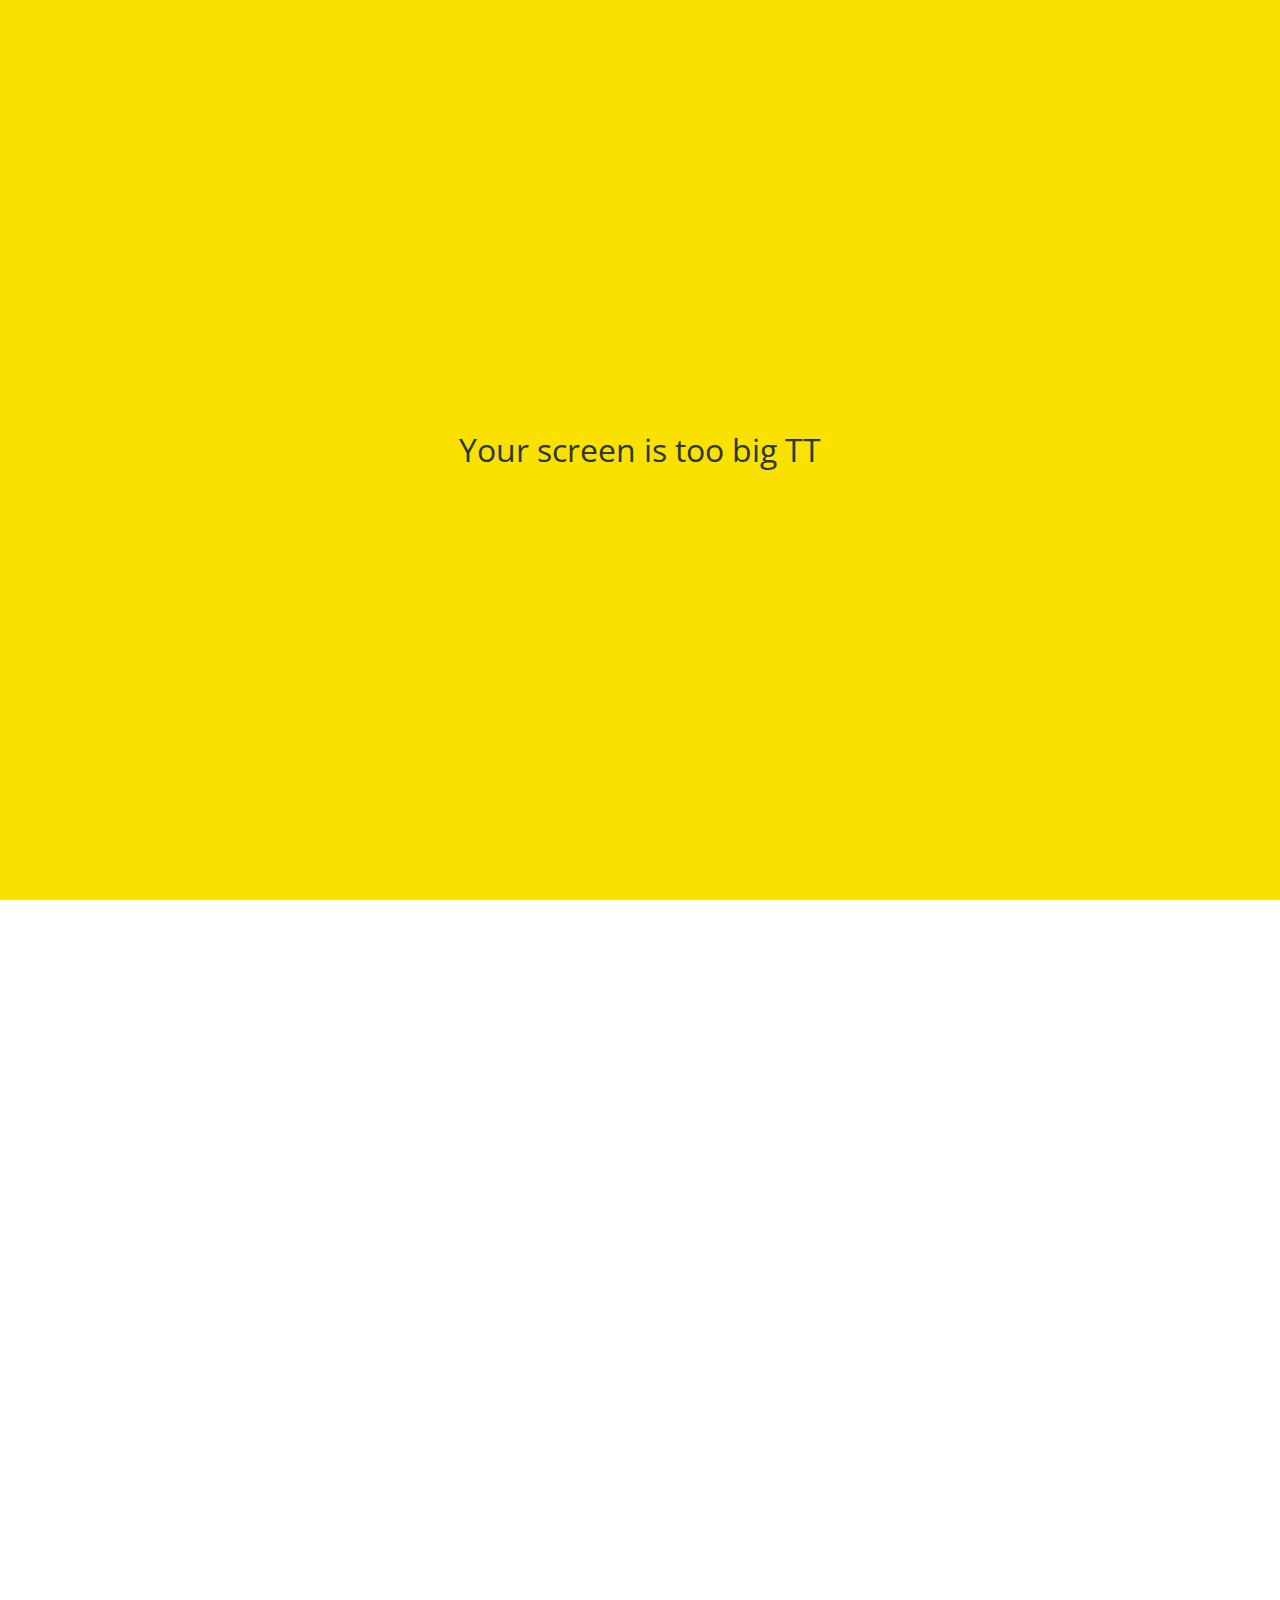
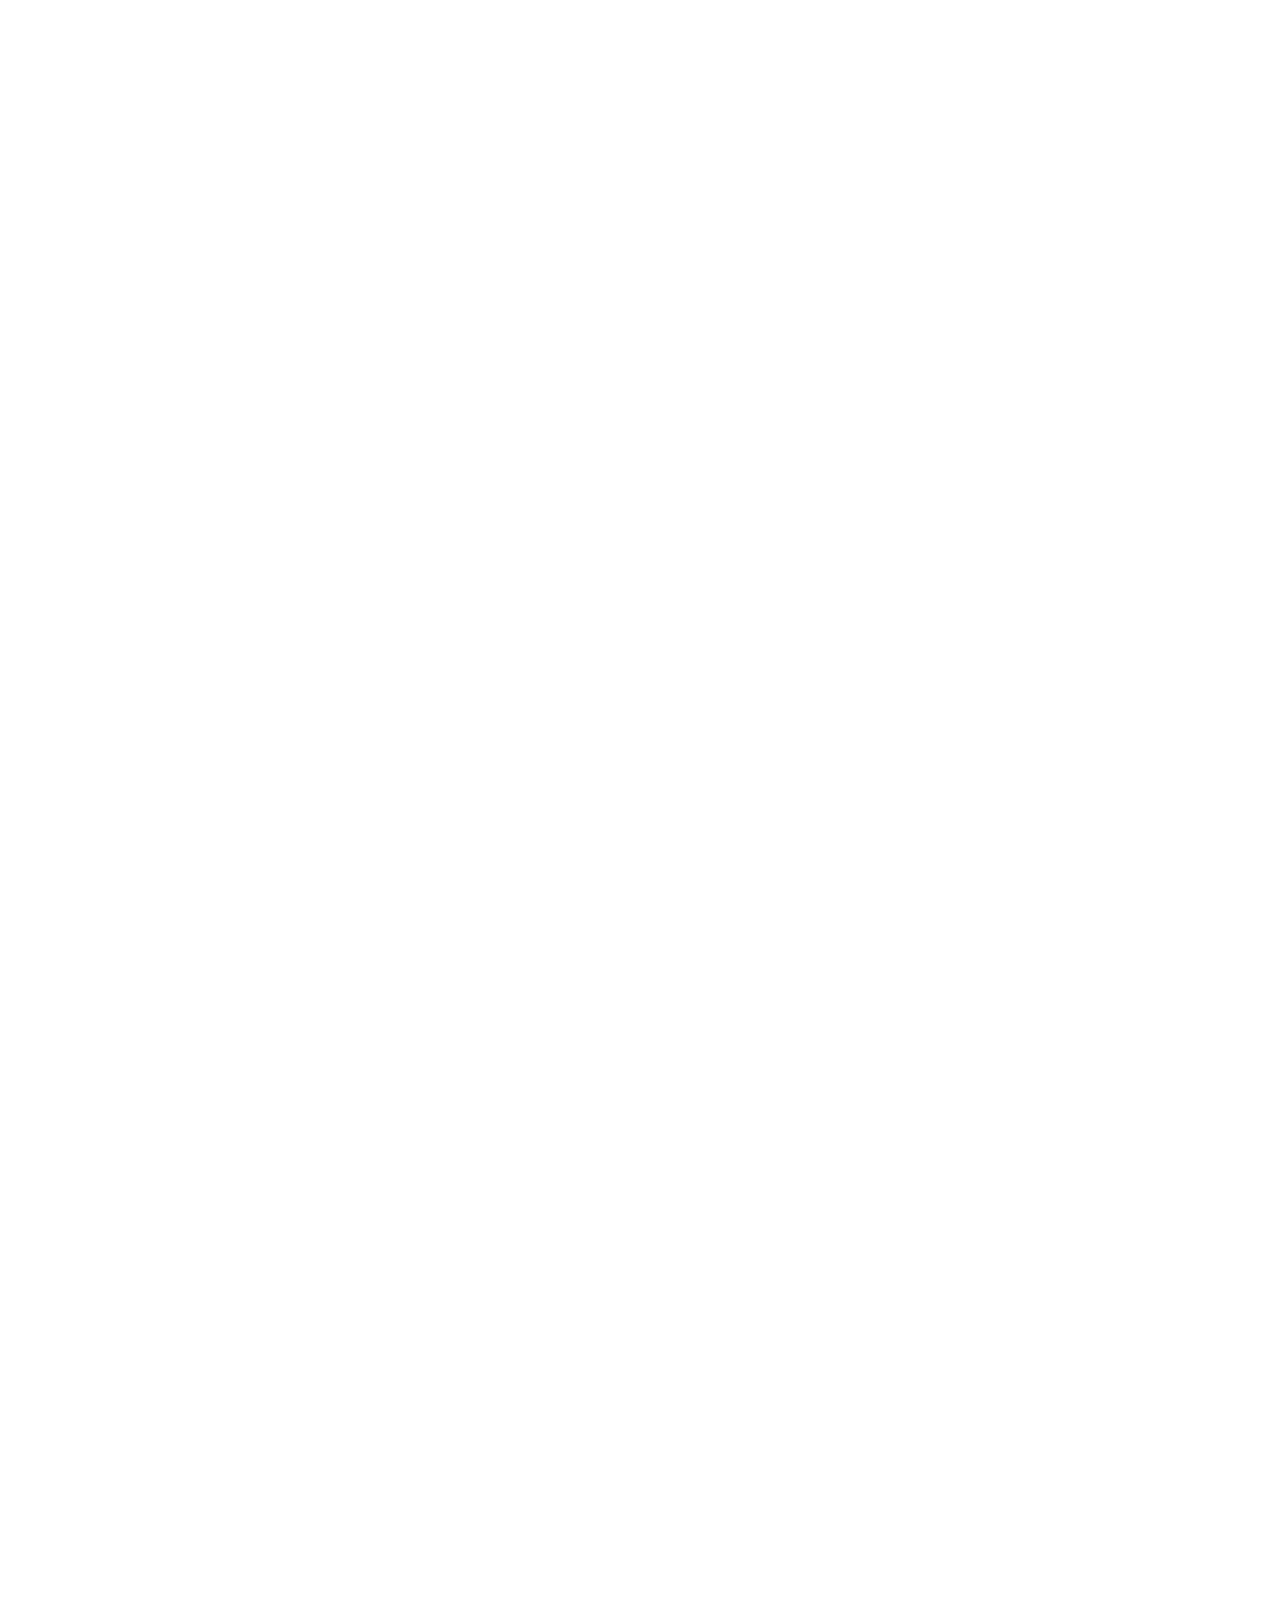
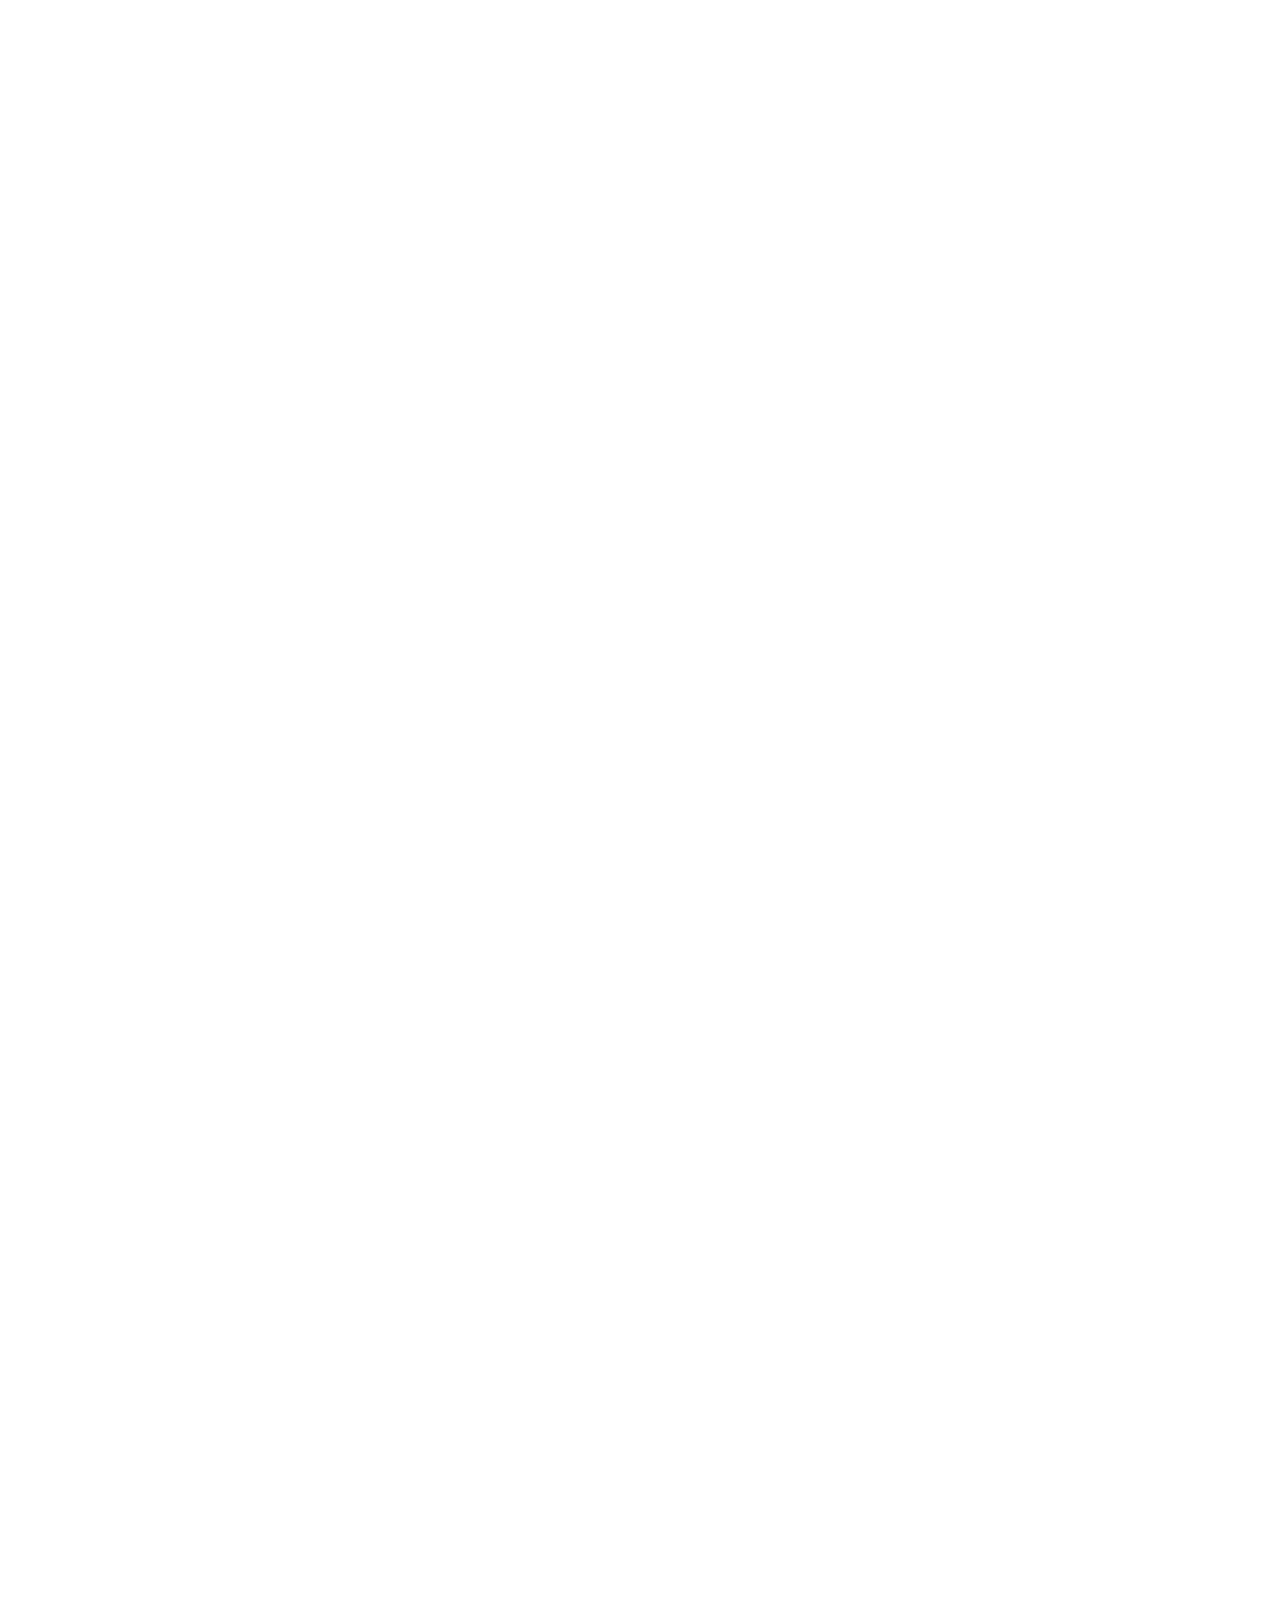
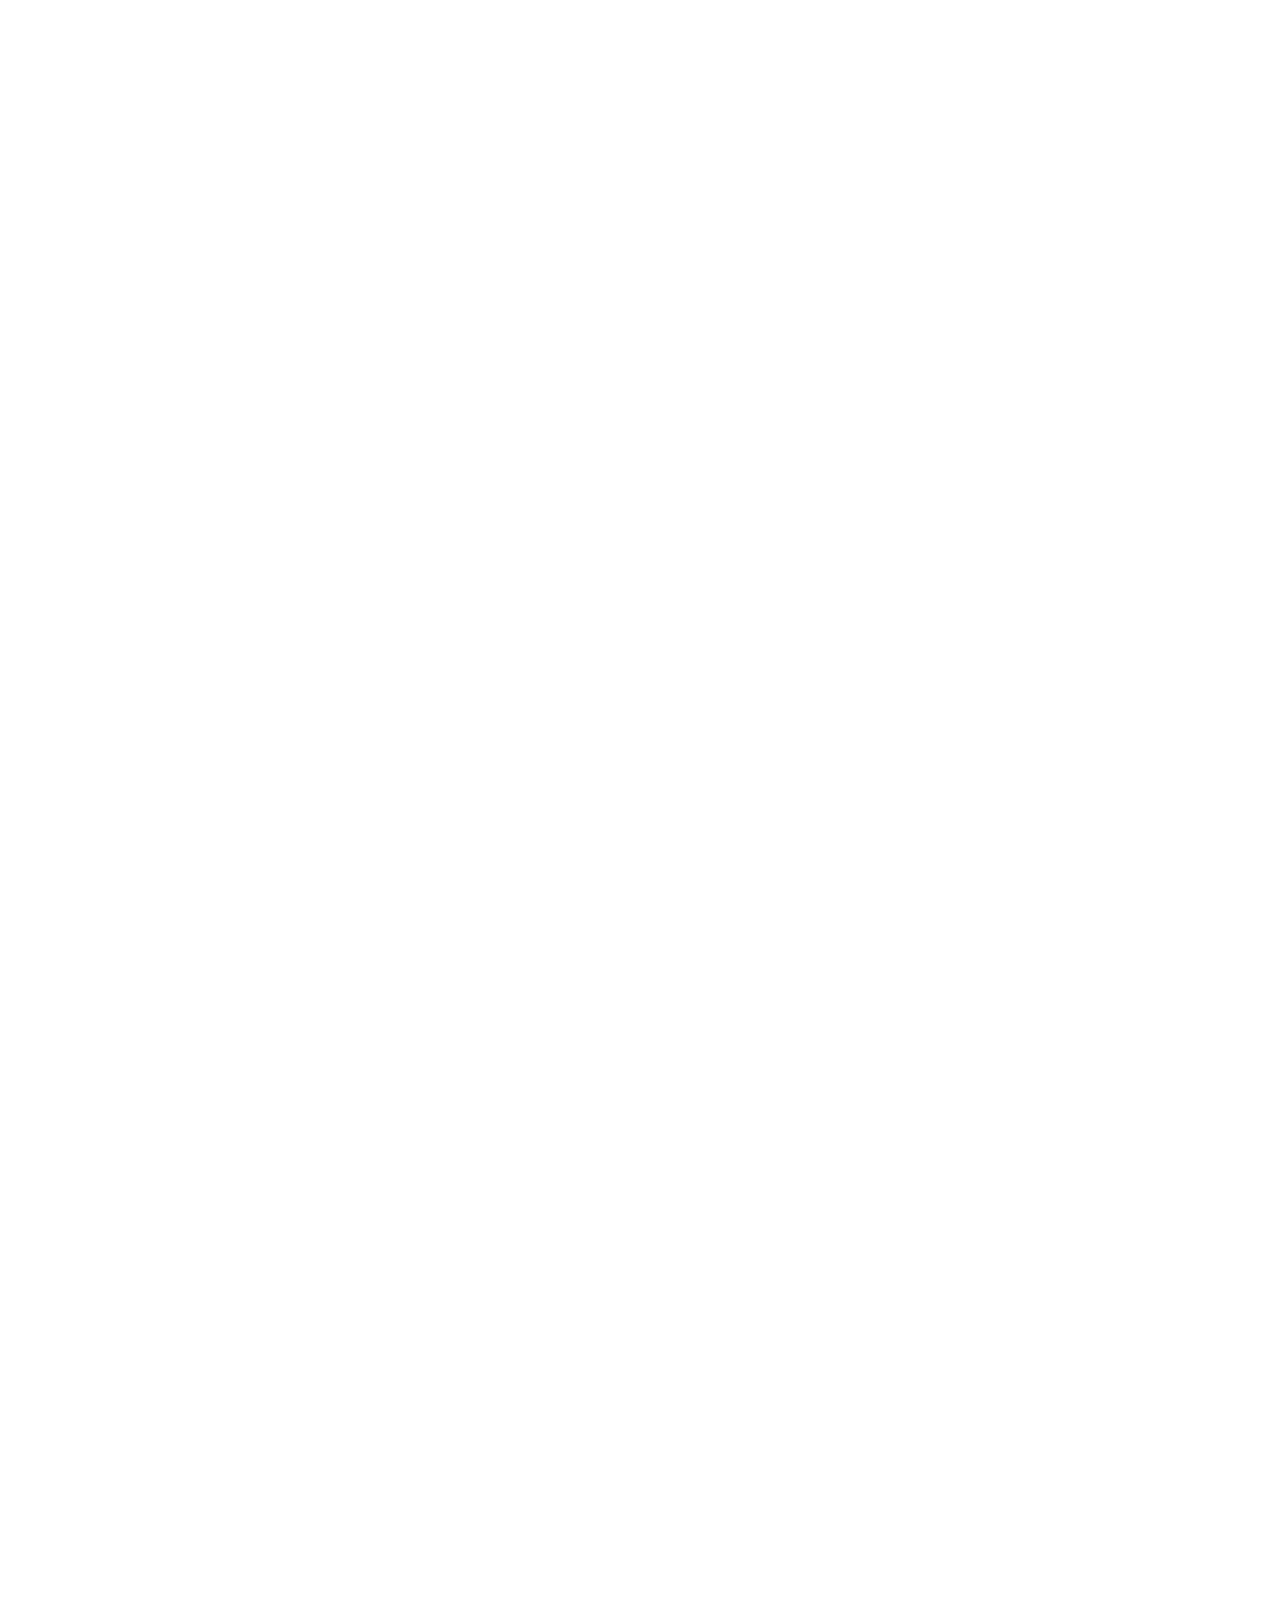
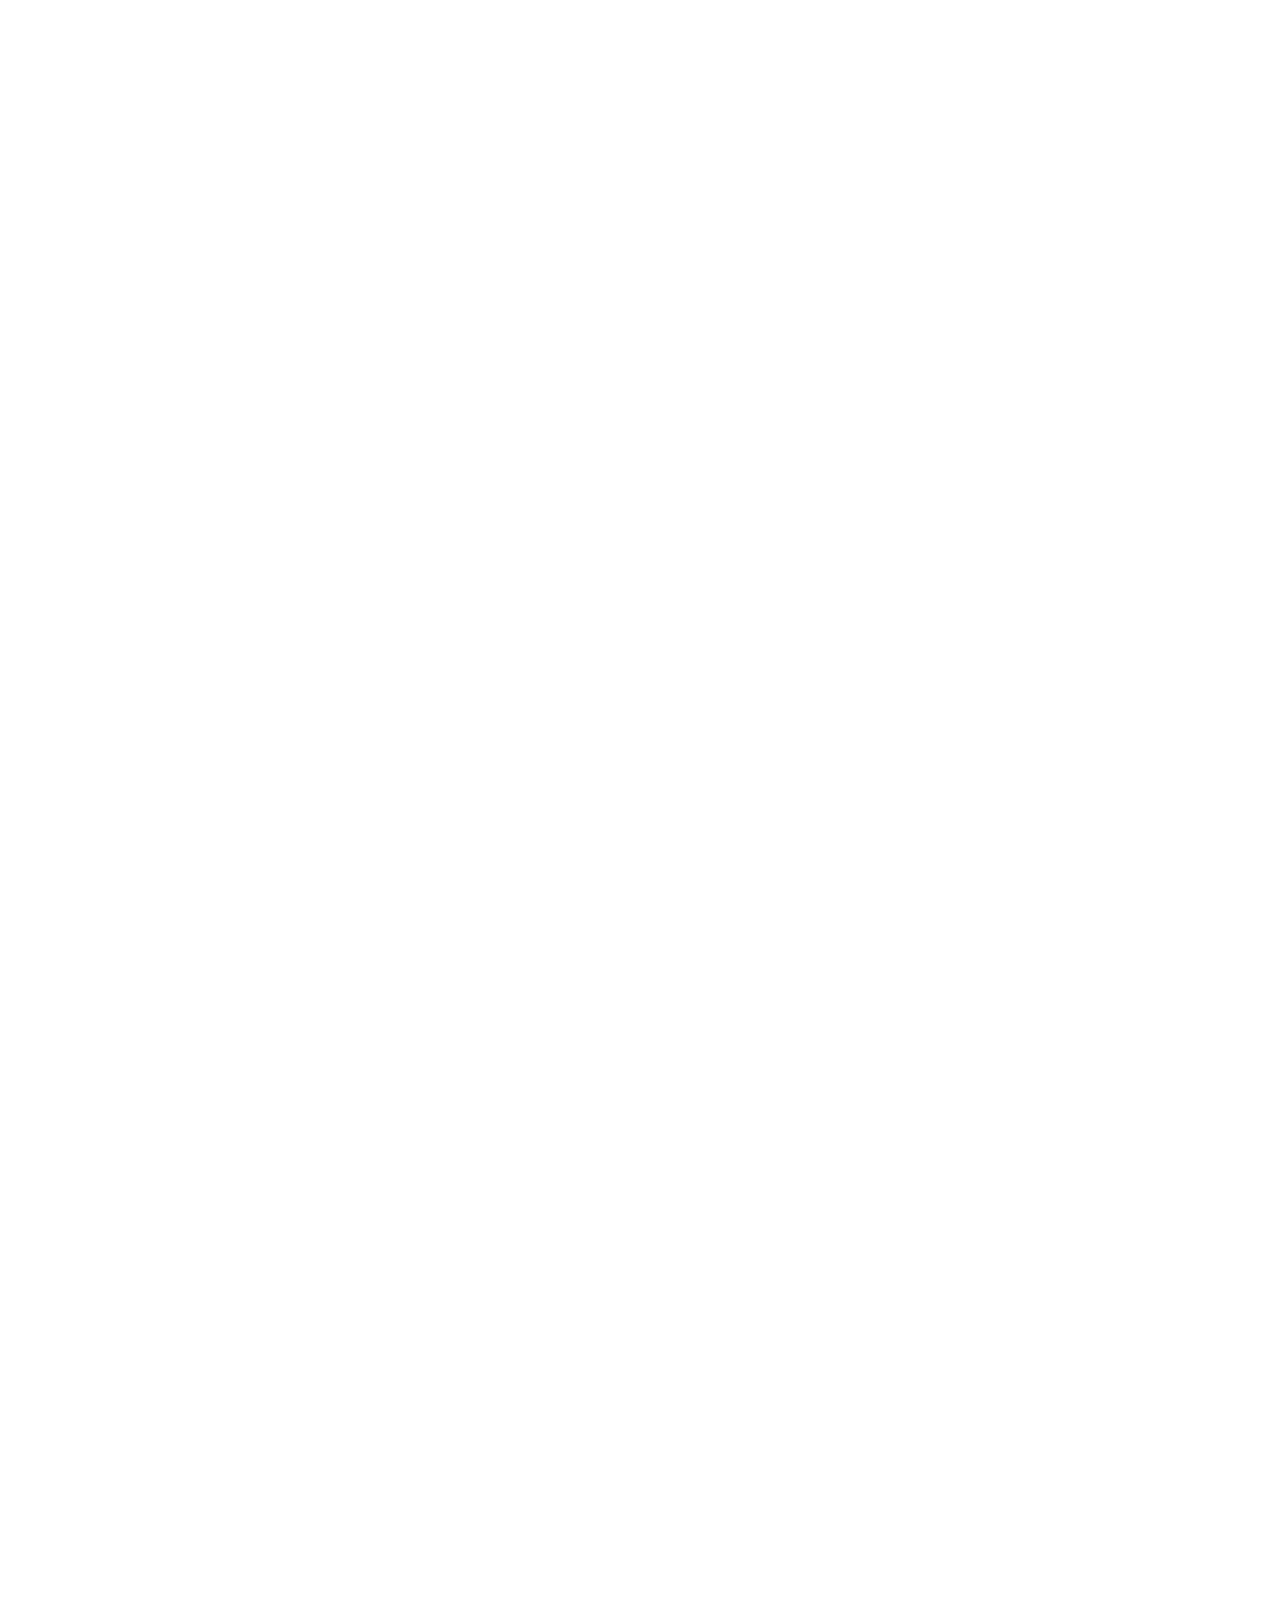
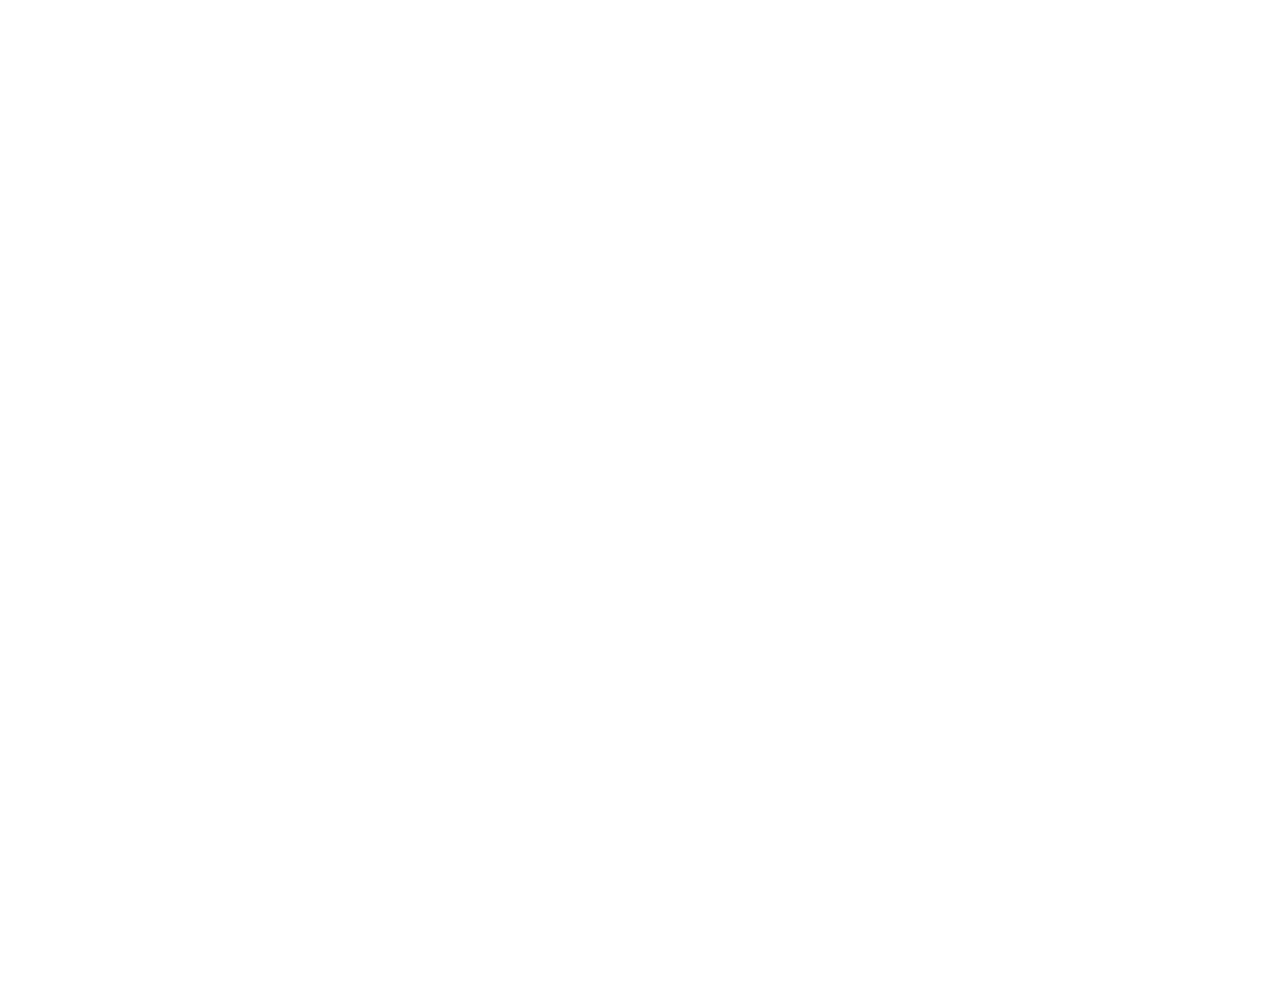
==== friends.html @ 8199ad62 "finish kokoa" ====
<!DOCTYPE html>
<html lang="en">
  <head>
    <link rel="stylesheet" href="css/styles.css" />
    <meta charset="UTF-8" />
    <meta http-equiv="X-UA-Compatible" content="IE=edge" />
    <meta name="viewport" content="width=device-width, initial-scale=1.0" />
    <title>Friends to KoKoa Clone</title>
  </head>

  <body>
    <div class="status-bar">
      <div class="status-bar__column">
        <span>No Service</span>
        <i class="fa-solid fa-wifi"></i>
      </div>
      <div class="status-bar__column">
        <span>18:43</span>
      </div>
      <div class="status-bar__column">
        <span>110%</span>
        <i class="fa-solid fa-battery-full"></i>
        <i class="fa-solid fa-bolt"></i>
      </div>
    </div>

    <header class="screen-header">
      <h1 class="screen-header__title">Friends</h1>
      <div class="screen-header__icons">
        <span>
          <i class="fa-solid fa-magnifying-glass fa-lg"></i>
        </span>
        <span>
          <i class="fa-solid fa-music fa-lg"></i>
        </span>
        <span>
          <a href="settings.html">
            <i class="fas fa-gear fa-lg"></i>
          </a>
        </span>
      </div>
    </header>

    <a id="friends-display-link">
      <i class="fa-solid fa-circle-info"></i>
      Friends' Names Display
      <i class="fa-solid fa-chevron-right fa-xs"></i>
    </a>

    <main class="friends-screen">
      <div class="user-component">
        <div class="user-component__column">
          <img
            class="user-component__avatar user-component__avatar--xl"
            src="https://nomadcoders.co/m.png"
          />
          <div class="user-component__text">
            <h4 class="user-component__title">Hyeondae</h4>
            <!-- <h6 class="user-component__subtitle">this text whatever</h6> -->
          </div>
        </div>
        <div class="user-component__column"></div>
      </div>

      <div class="friends-screen__channel">
        <div class="friends-screen__channel-header">
          <span>Channel</span>
          <i class="fa-solid fas fa-chevron-up fa-xs"></i>
        </div>

        <div class="user-component">
          <div class="user-component__column">
            <img
              class="user-component__avatar user-component__avatar--sm"
              src="https://nomadcoders.co/m.png"
            />
            <div class="user-component__text">
              <h4 class="user-component__title--not-bold">Channel</h4>
            </div>
          </div>

          <div class="user-component__column">
            <div>
              <span>2</span>
              <i class="fa-solid fa-chevron-right fa-xs"></i>
            </div>
          </div>
        </div>
      </div>
    </main>

    <nav class="nav">
      <ul class="nav__list">
        <li class="nav__btn">
          <a class="nav__link" href="friends.html">
            <i class="fas fa-user fa-2x"></i>
          </a>
        </li>
        <li class="nav__btn">
          <a class="nav__link" href="chats.html">
            <span class="nav__notification badge">1</span>
            <i class="fa-regular fa-comment fa-2x"></i>
          </a>
        </li>
        <li class="nav__btn">
          <a class="nav__link" href="find.html">
            <i class="fa-solid fa-magnifying-glass fa-2x"></i>
          </a>
        </li>
        <li class="nav__btn">
          <a class="nav__link" href="more.html">
            <span class="nav__dot"></span>
            <i class="fa-solid fa-ellipsis fa-2x"></i>
          </a>
        </li>
      </ul>
    </nav>

    <div id="splash-screen">
      <i class="fa-solid fa-comment"></i>
    </div>

    <div id="no-mobile">
      <span>Your screen is too big TT</span>
    </div>

    <script
      src="https://kit.fontawesome.com/7235c72187.js"
      crossorigin="anonymous"
    ></script>
  </body>
</html>
---- css/styles.css ----
@import url("https://fonts.googleapis.com/css2?family=Open+Sans:wght@400;600&display=swap");
@import "reset.css";
@import "variable.css";

/* Components */
@import "components/status-bar.css";
@import "components/nav-bar.css";
@import "components/screen-header.css";
@import "components/user-component.css";
@import "components/badge.css";
@import "components/dot.css";
@import "components/icon-row.css";
@import "components/alt-screen-header.css";
@import "components/no-mobile.css ";
/* Screens */
@import "screens/login.css";
@import "screens/friends.css";
@import "screens/find.css";
@import "screens/more.css";
@import "screens/settings.css";
@import "screens/chat.css";

body {
  color: #2e3632;
  font-family: "Open Sans", sans-serif;
  height: 1000vh;
}

.main-screen {
  padding: 0px var(--horizontal-space);
}
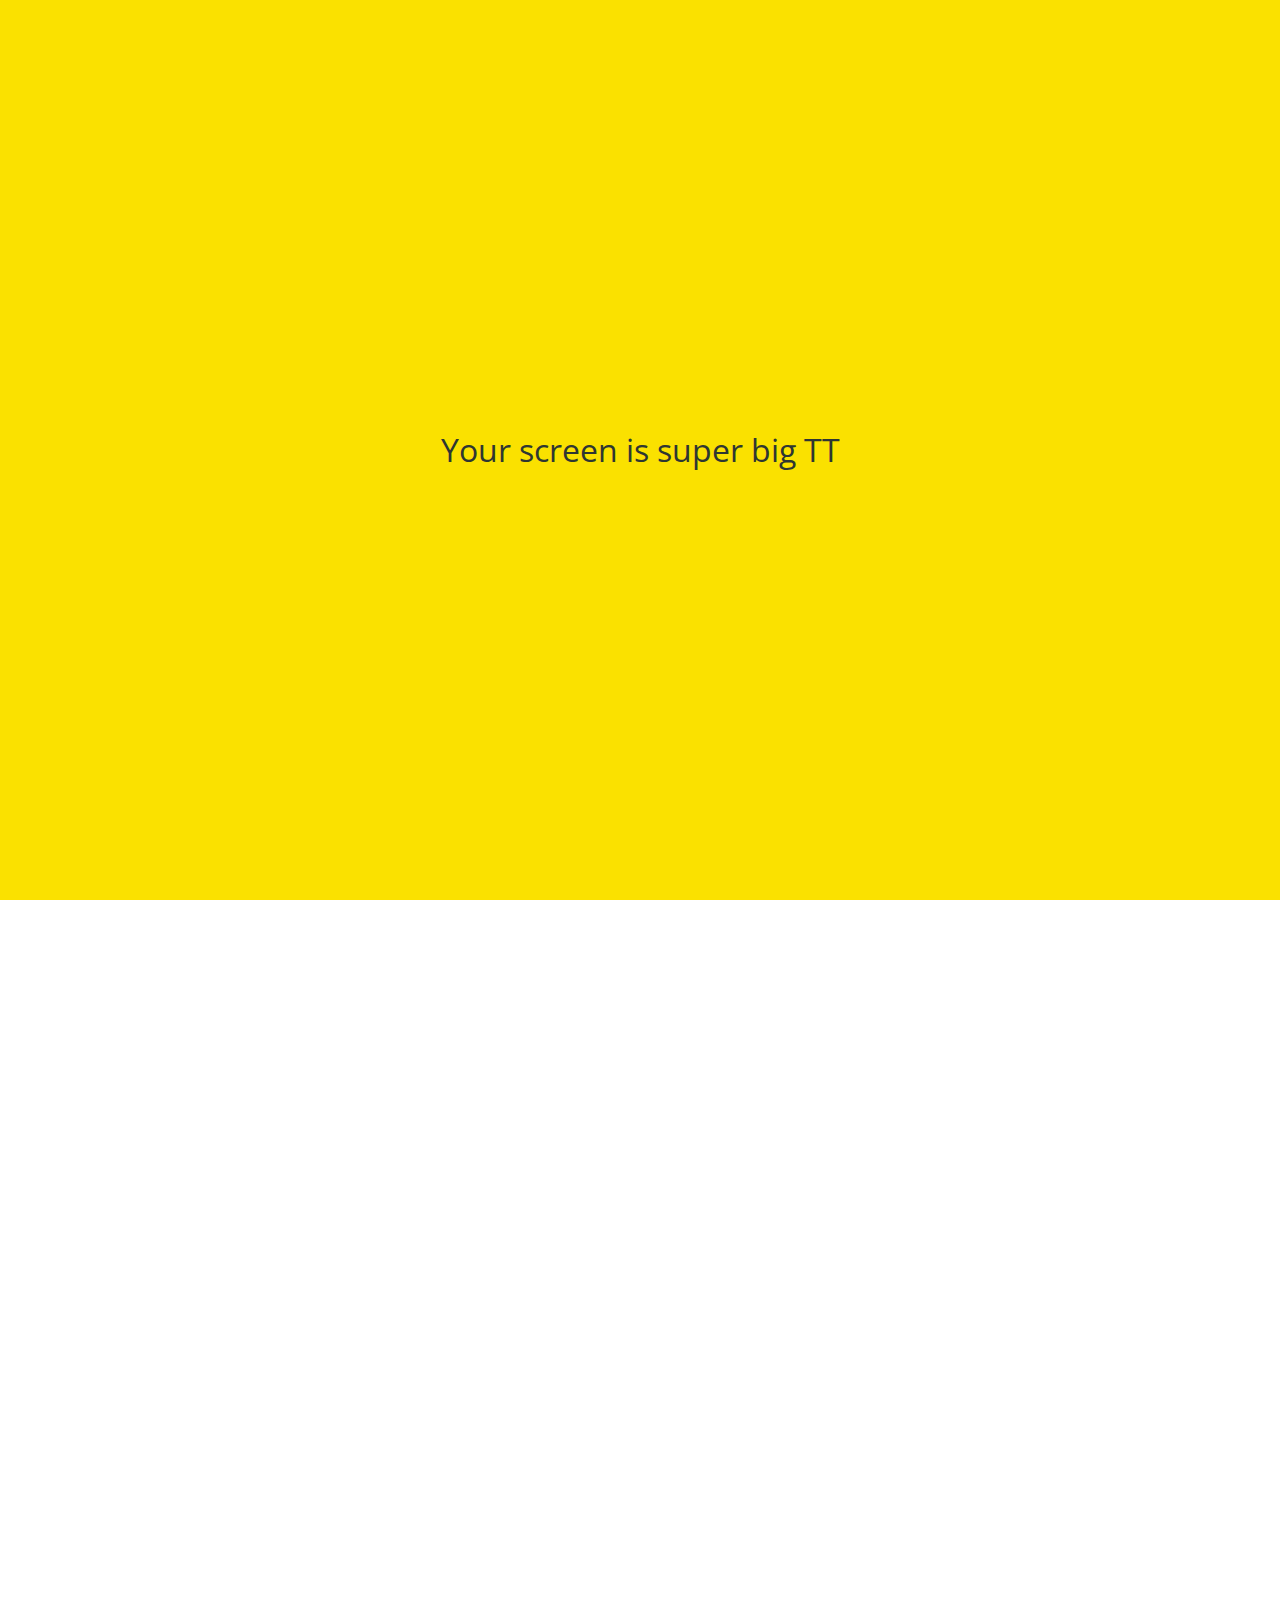
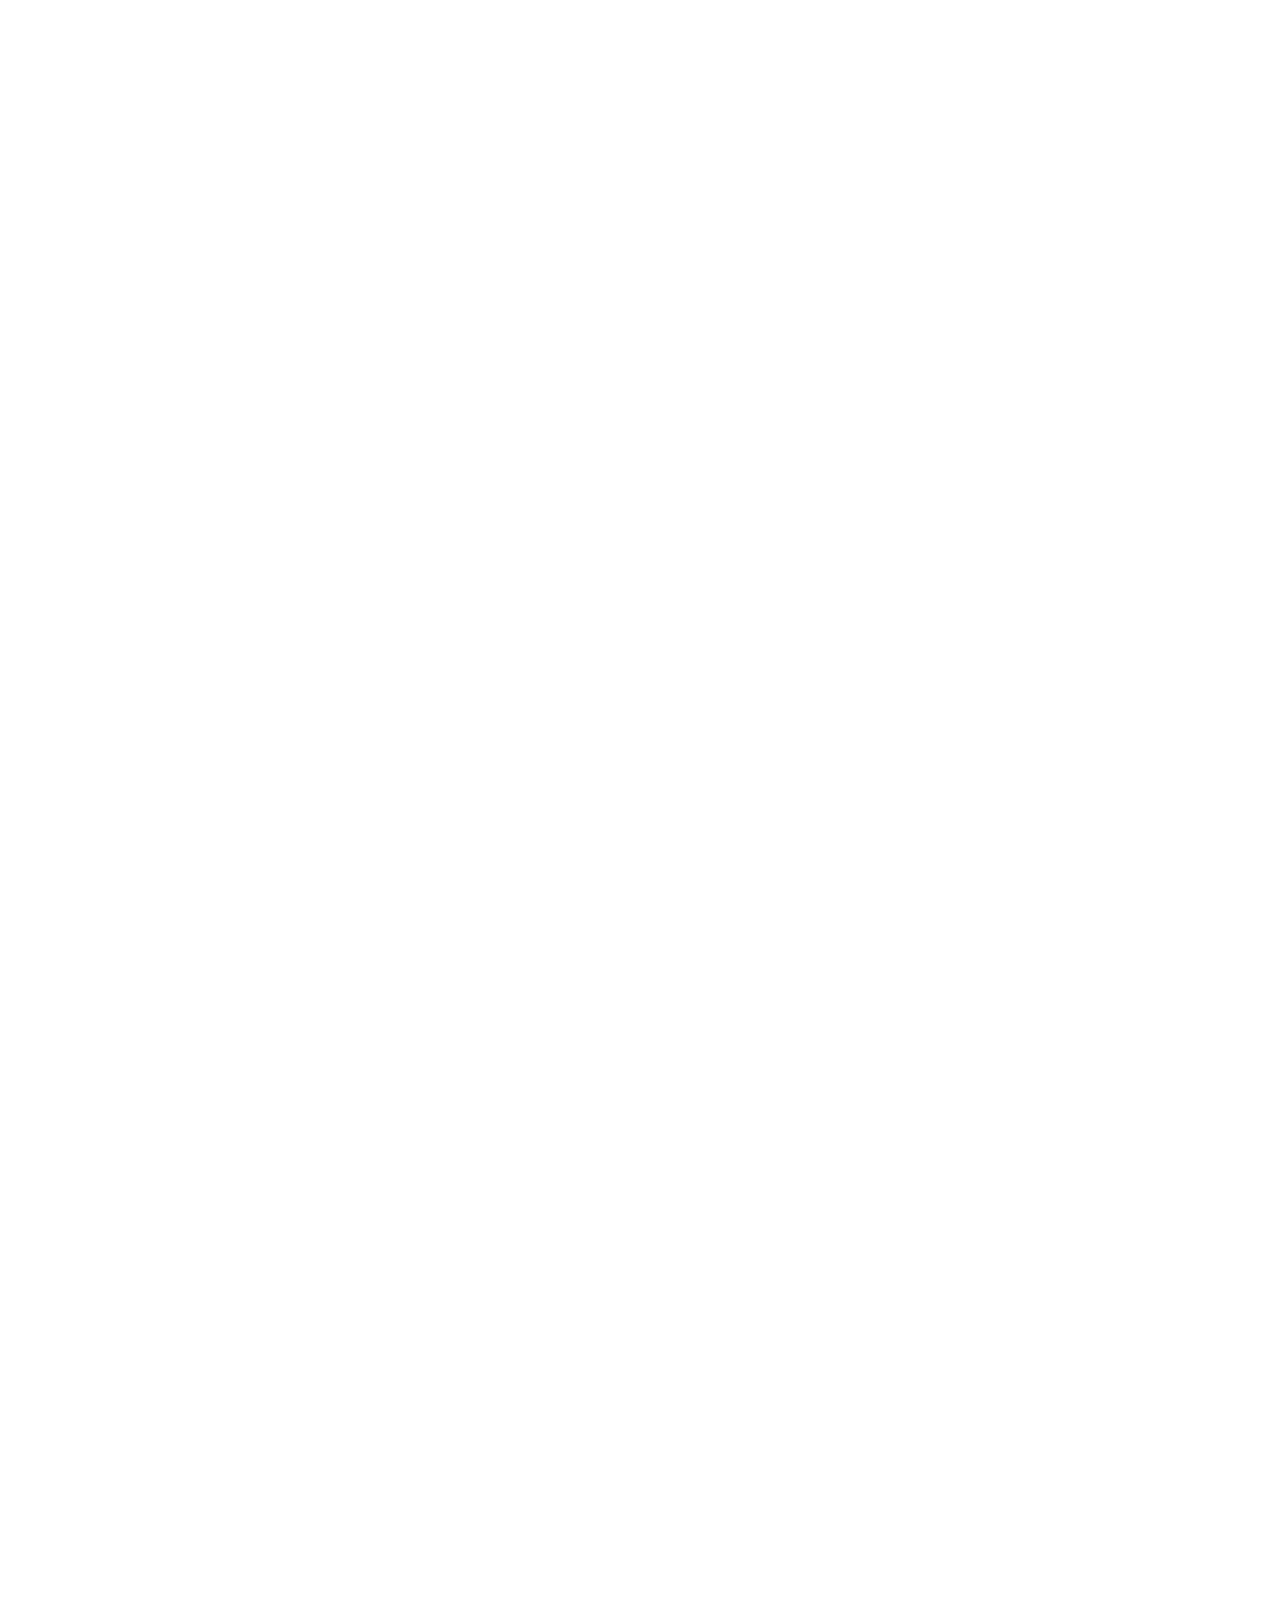
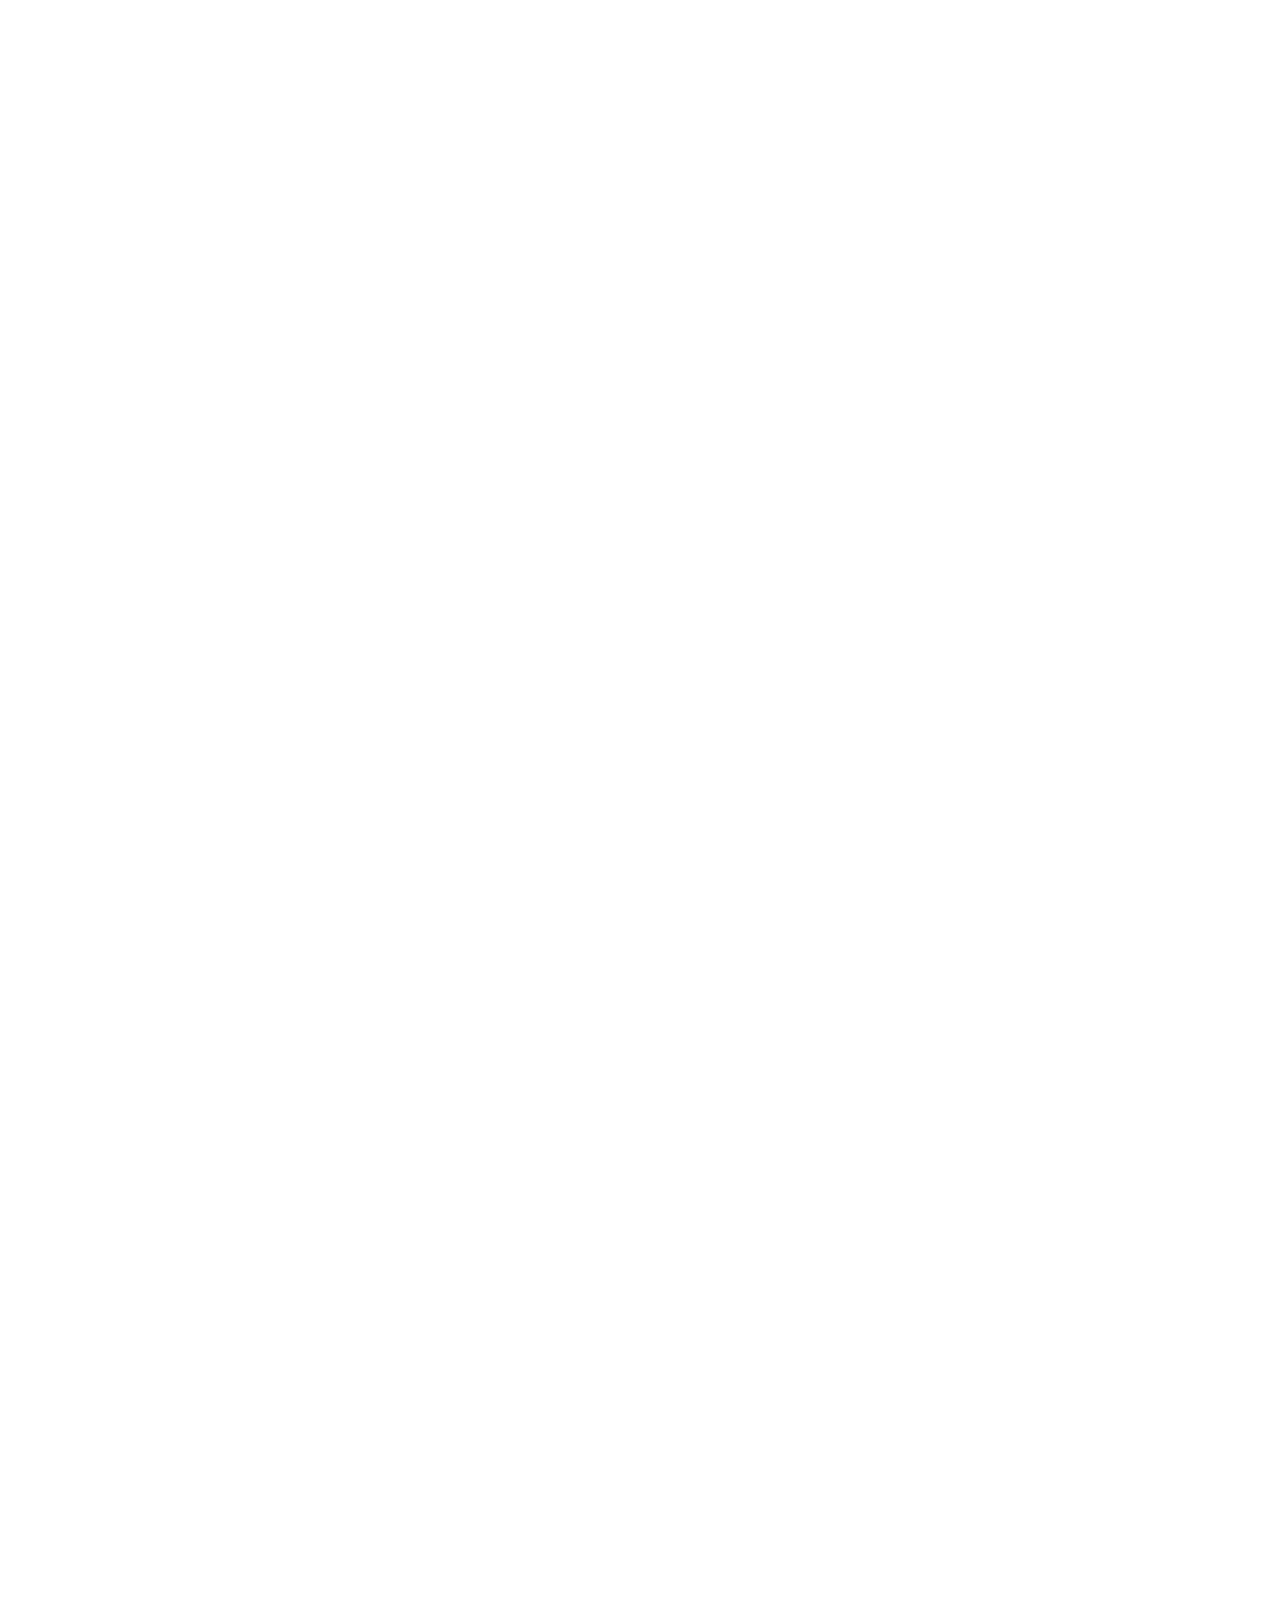
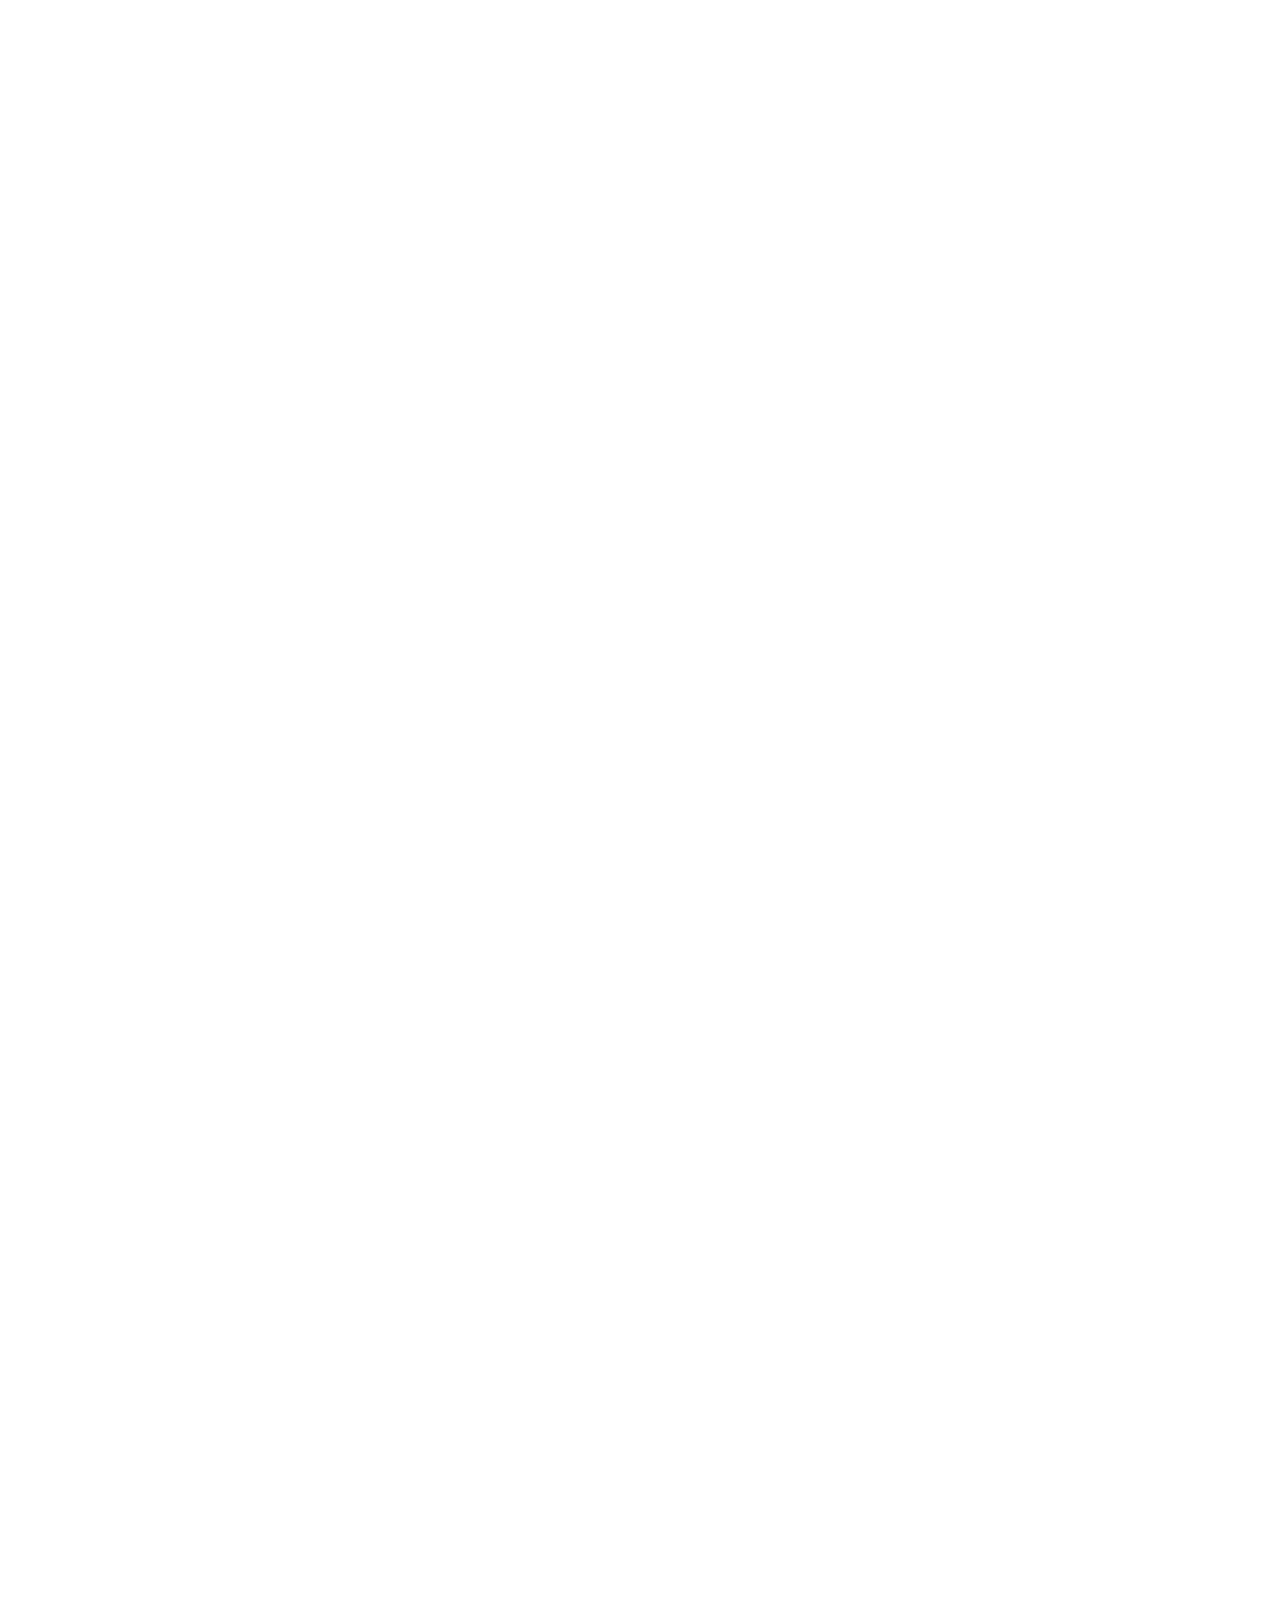
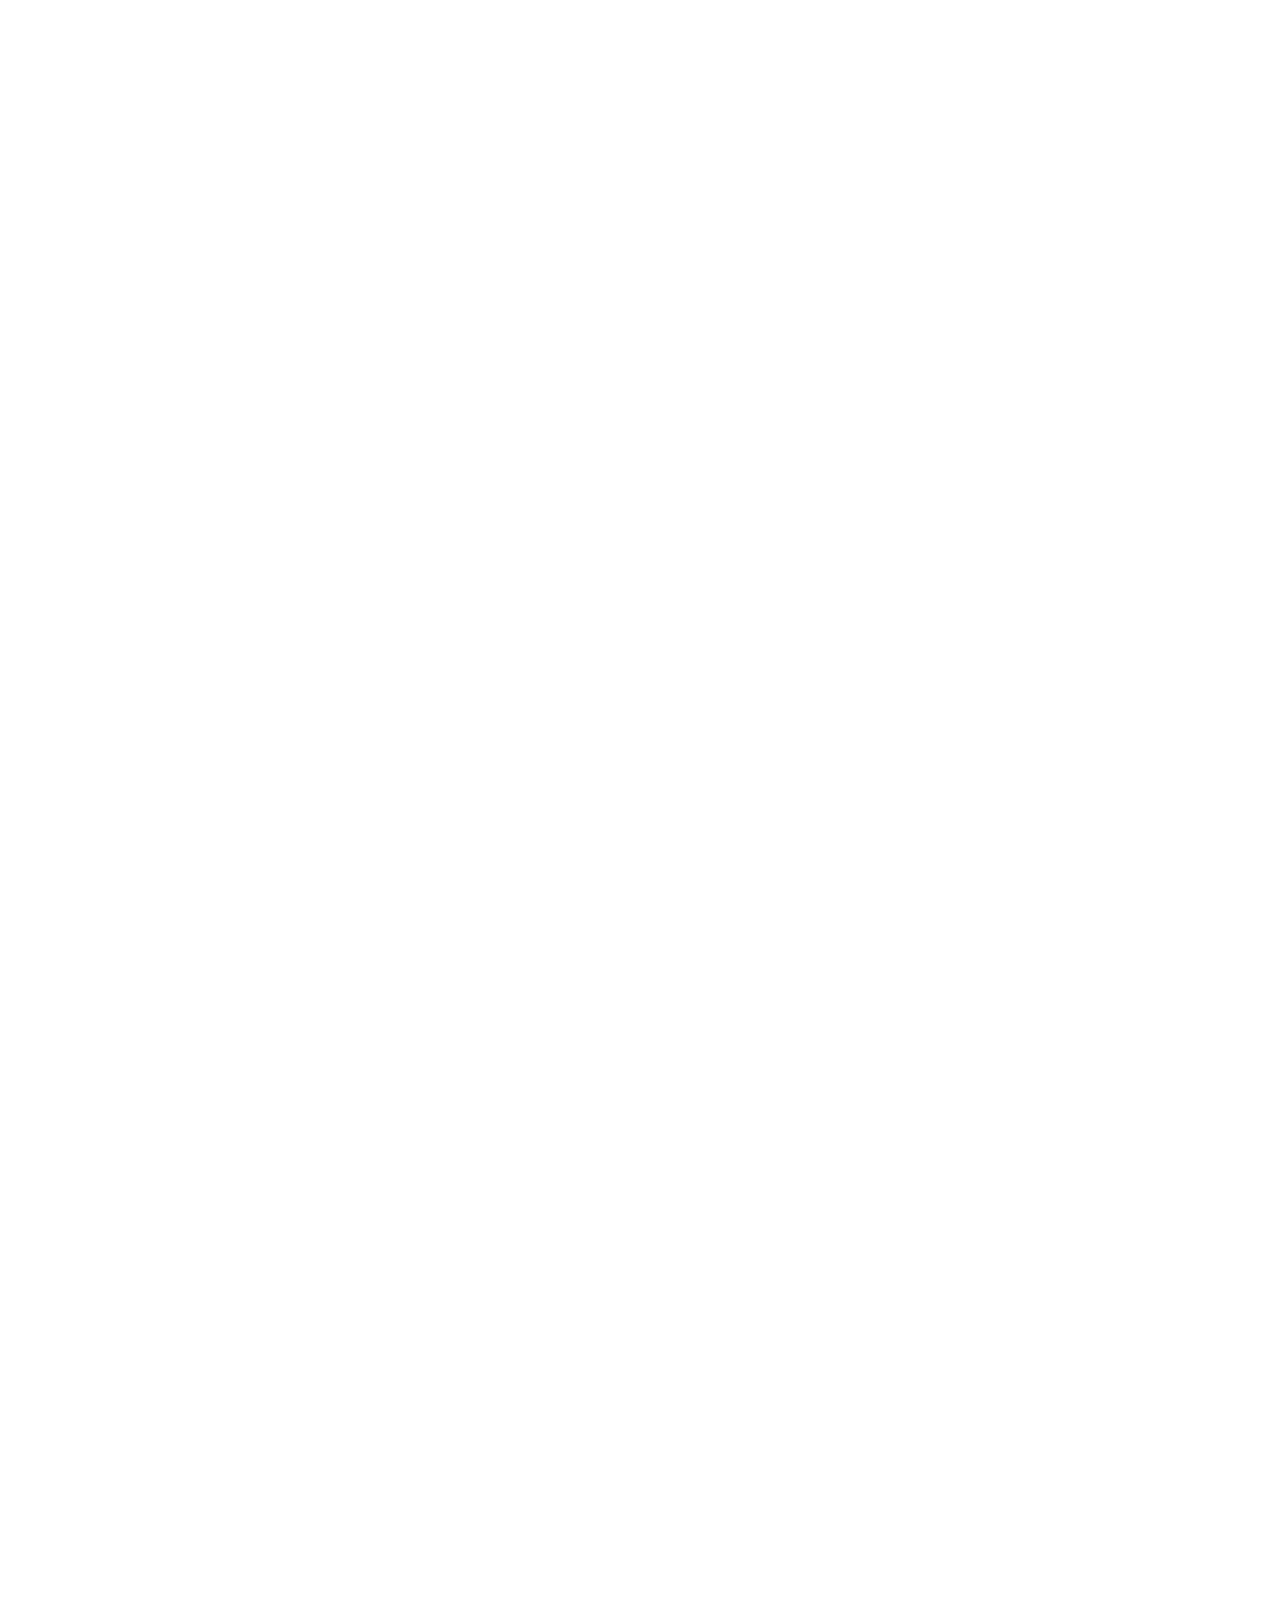
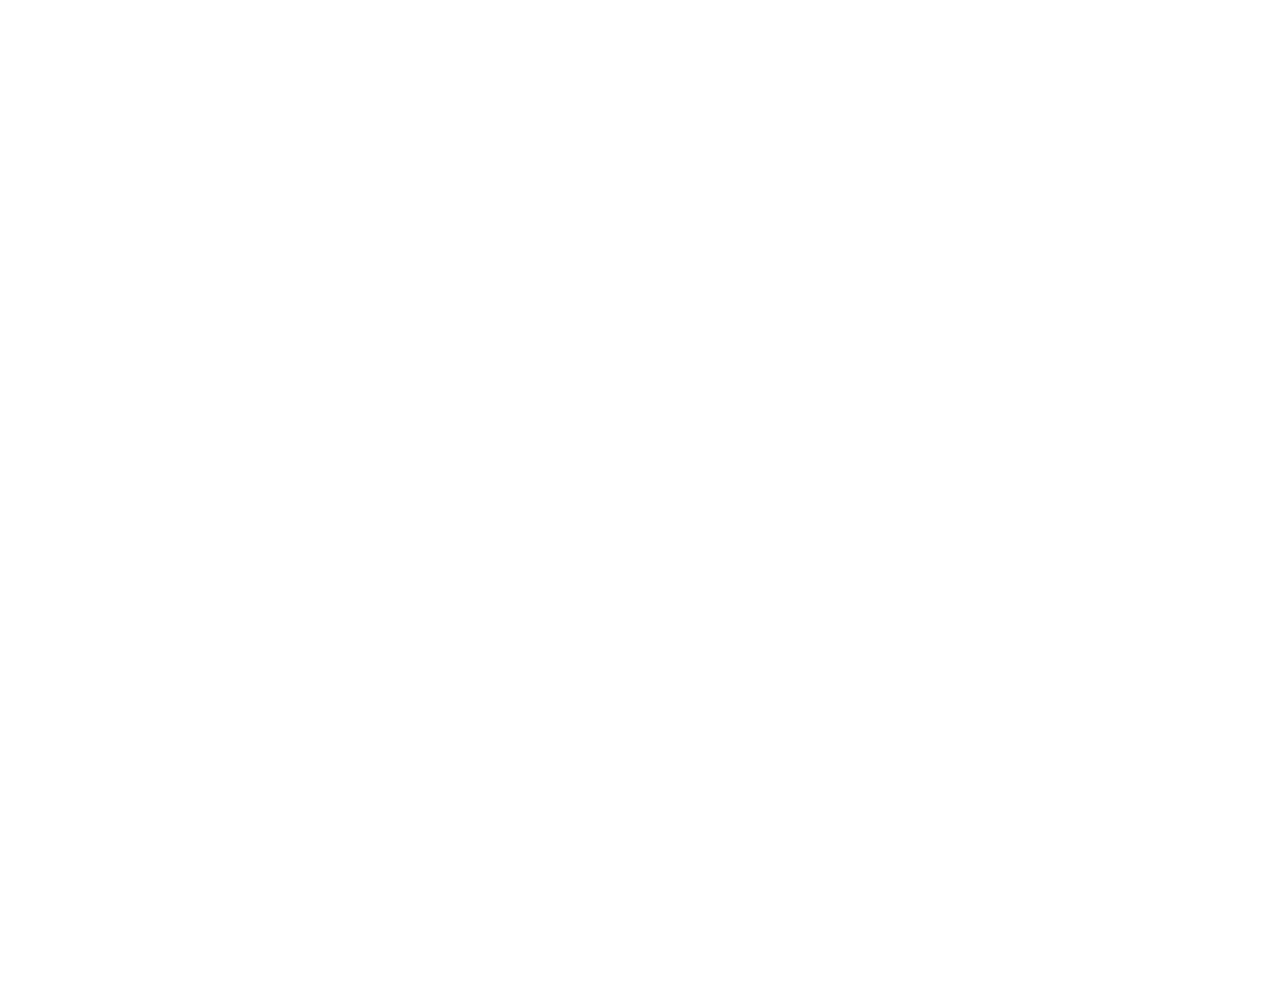
==== commit 8a8e04dd: "too -> super" ====
--- a/friends.html
+++ b/friends.html
@@ -121,7 +121,7 @@
     </div>
 
     <div id="no-mobile">
-      <span>Your screen is too big TT</span>
+      <span>Your screen is super big TT</span>
     </div>
 
     <script
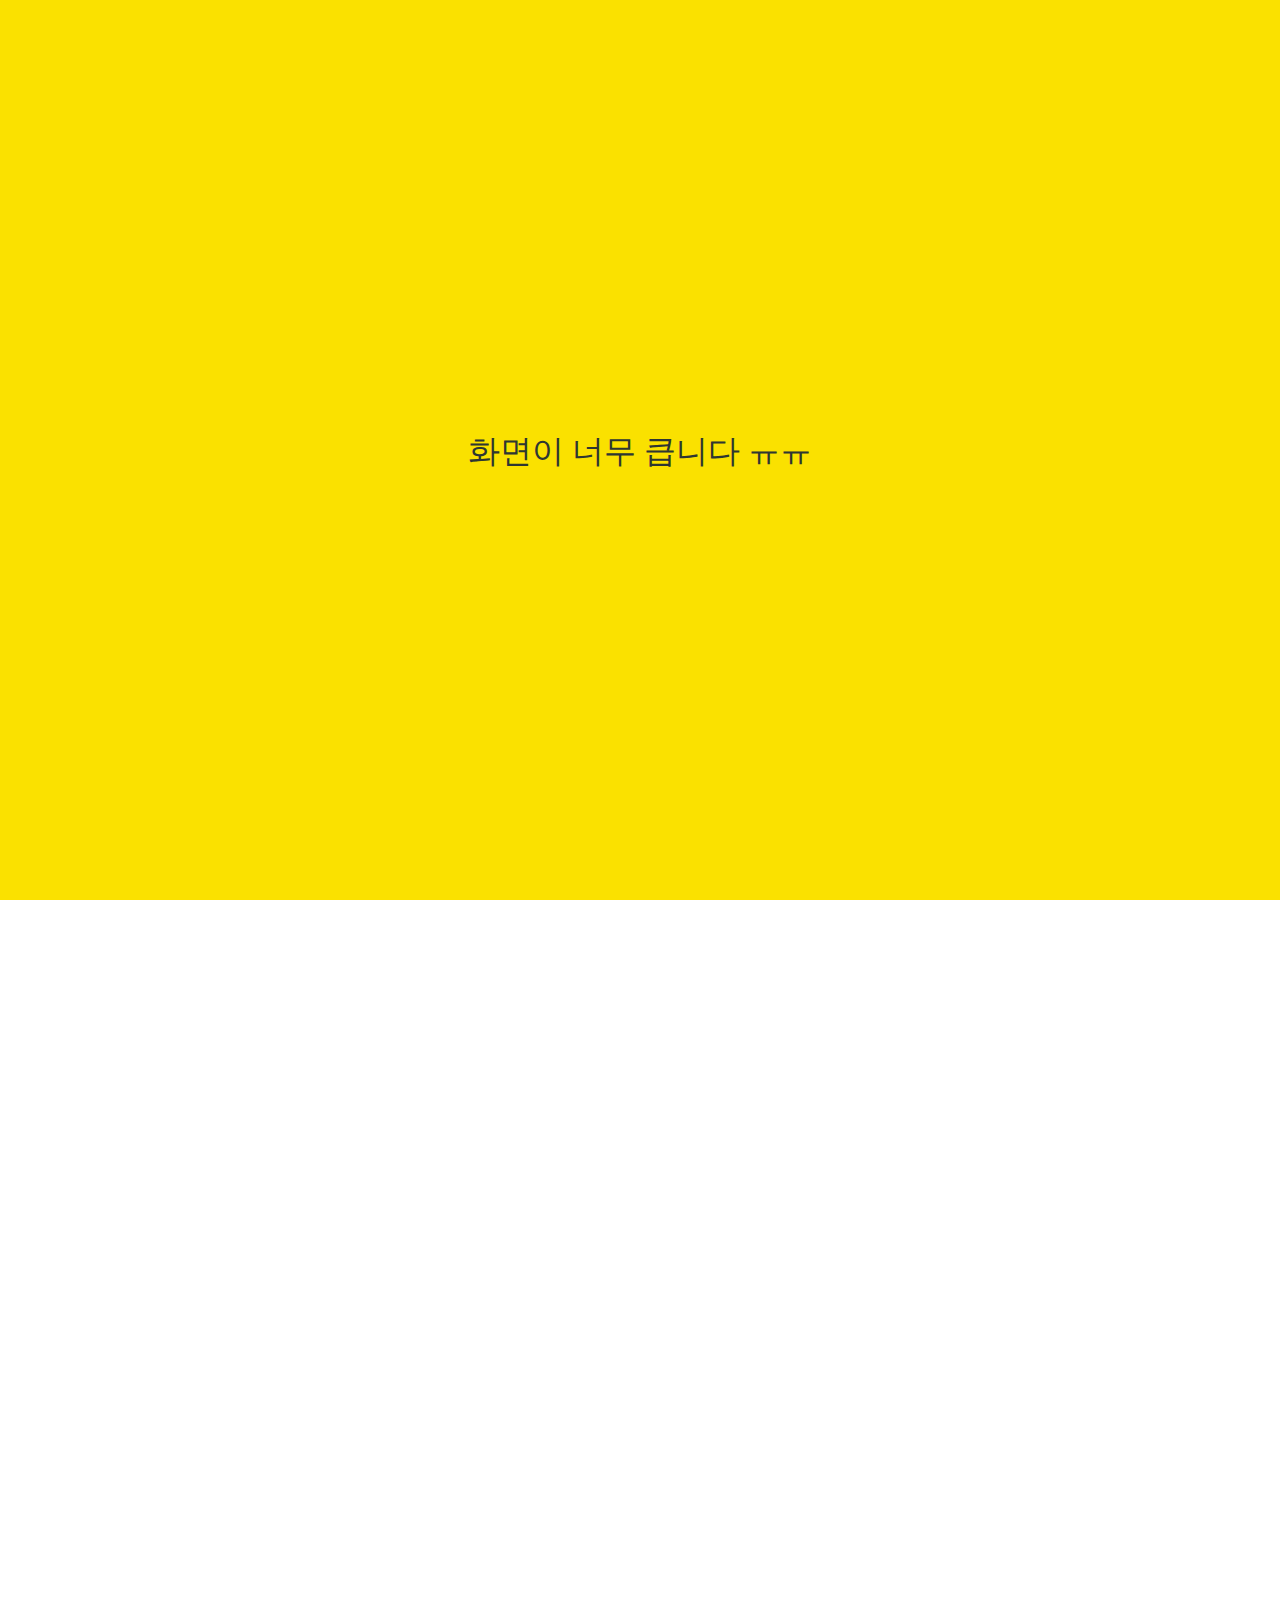
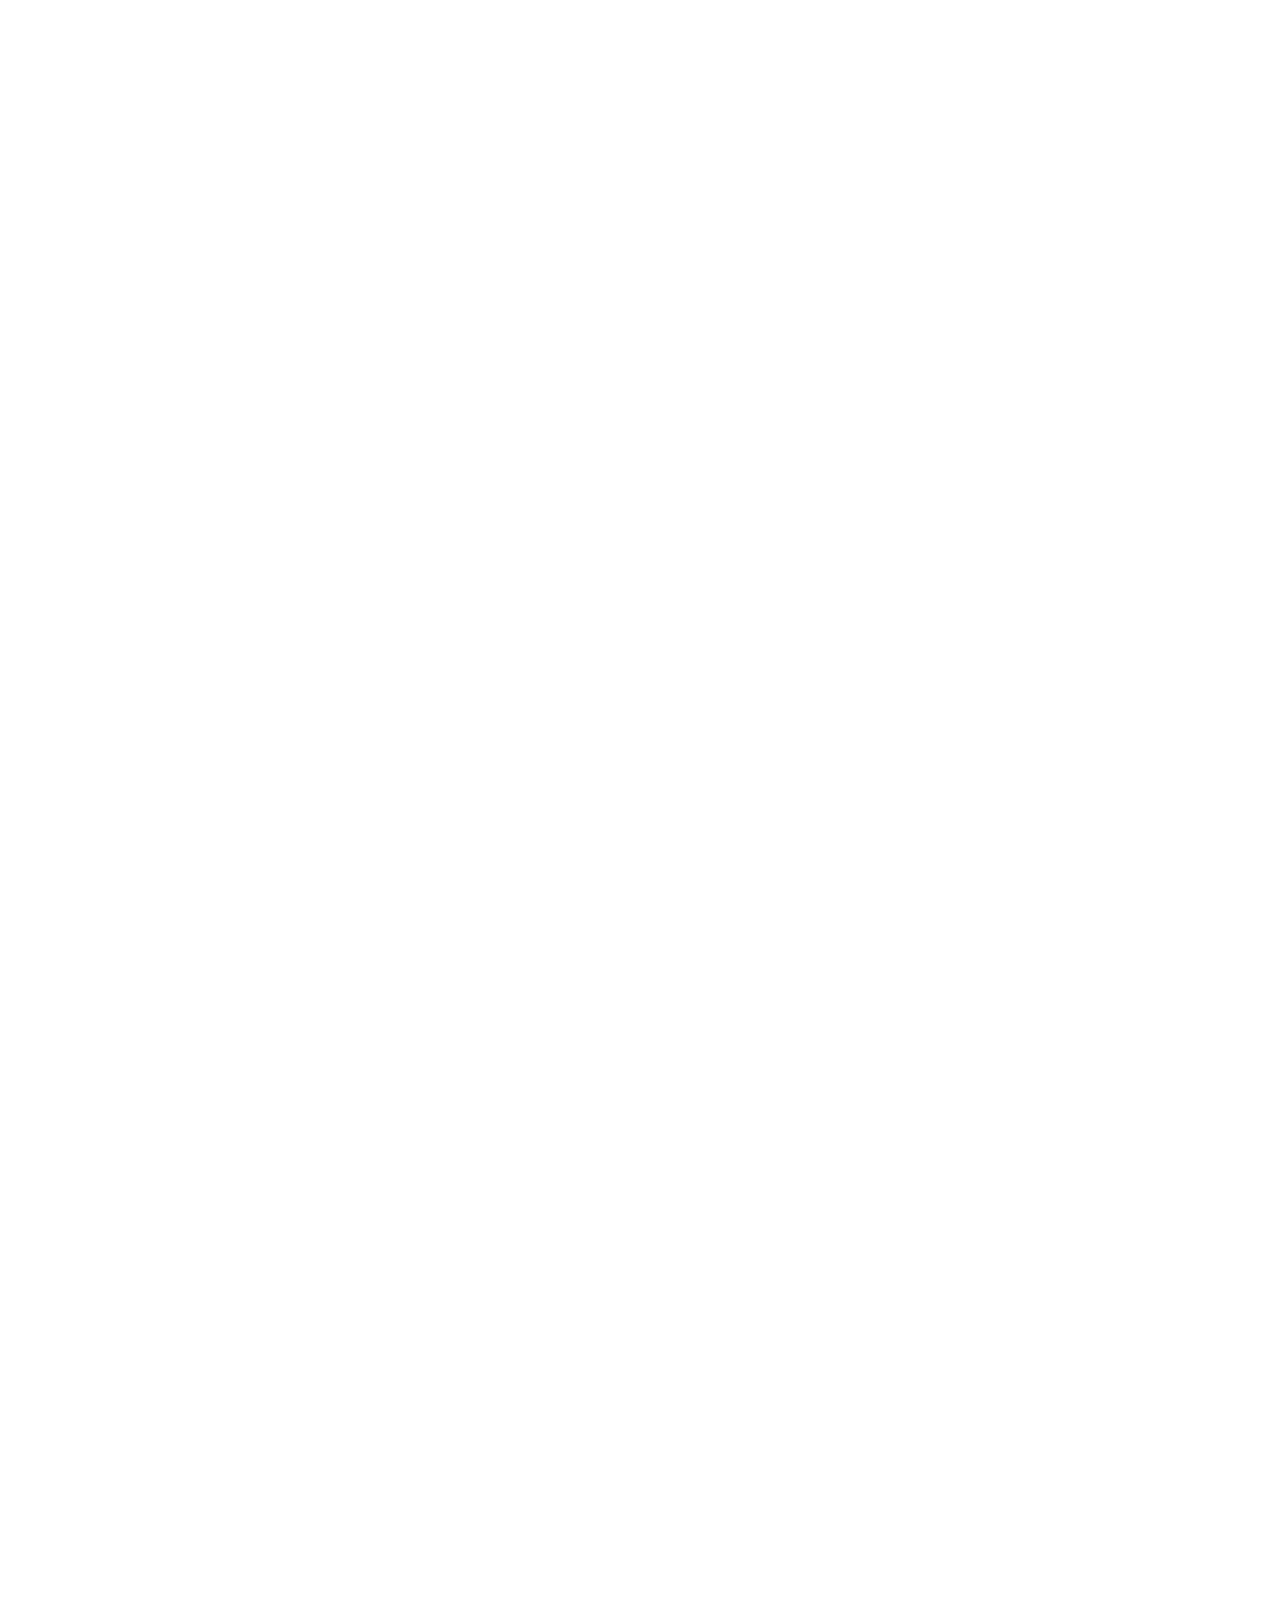
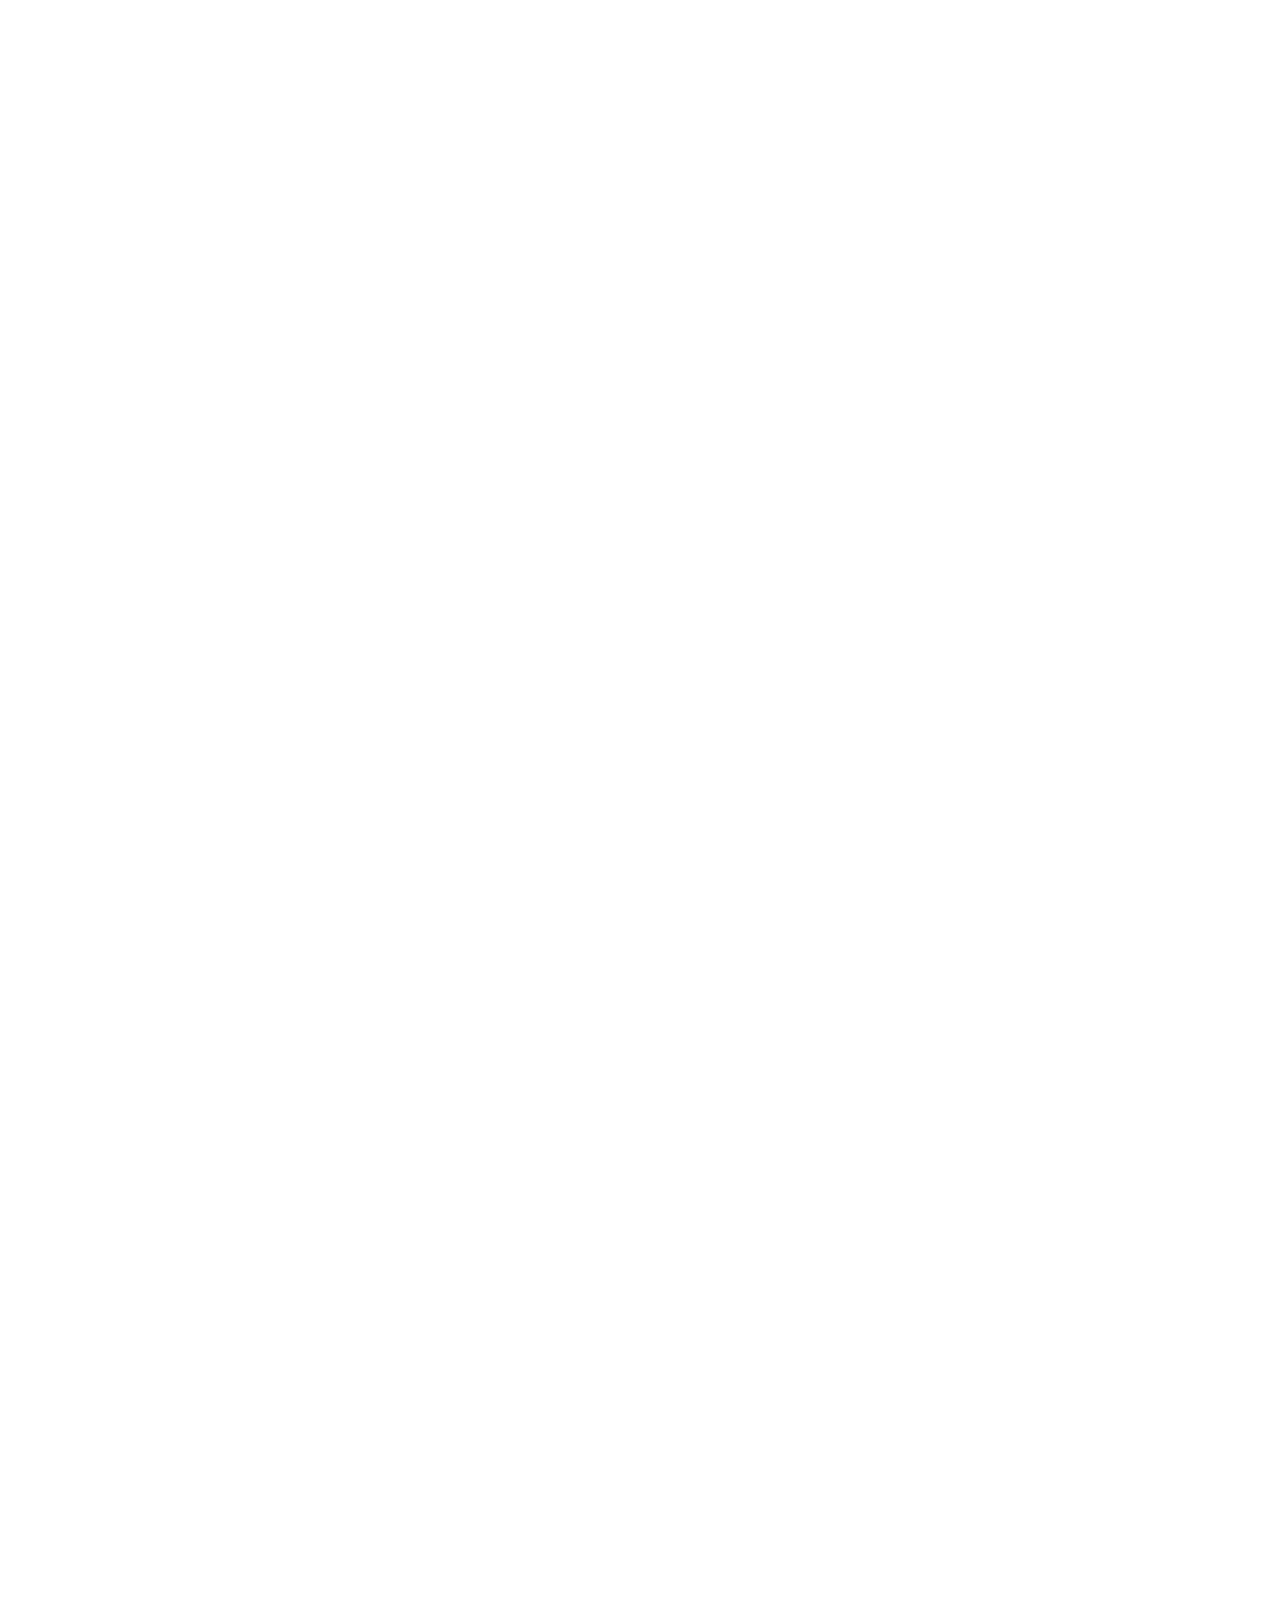
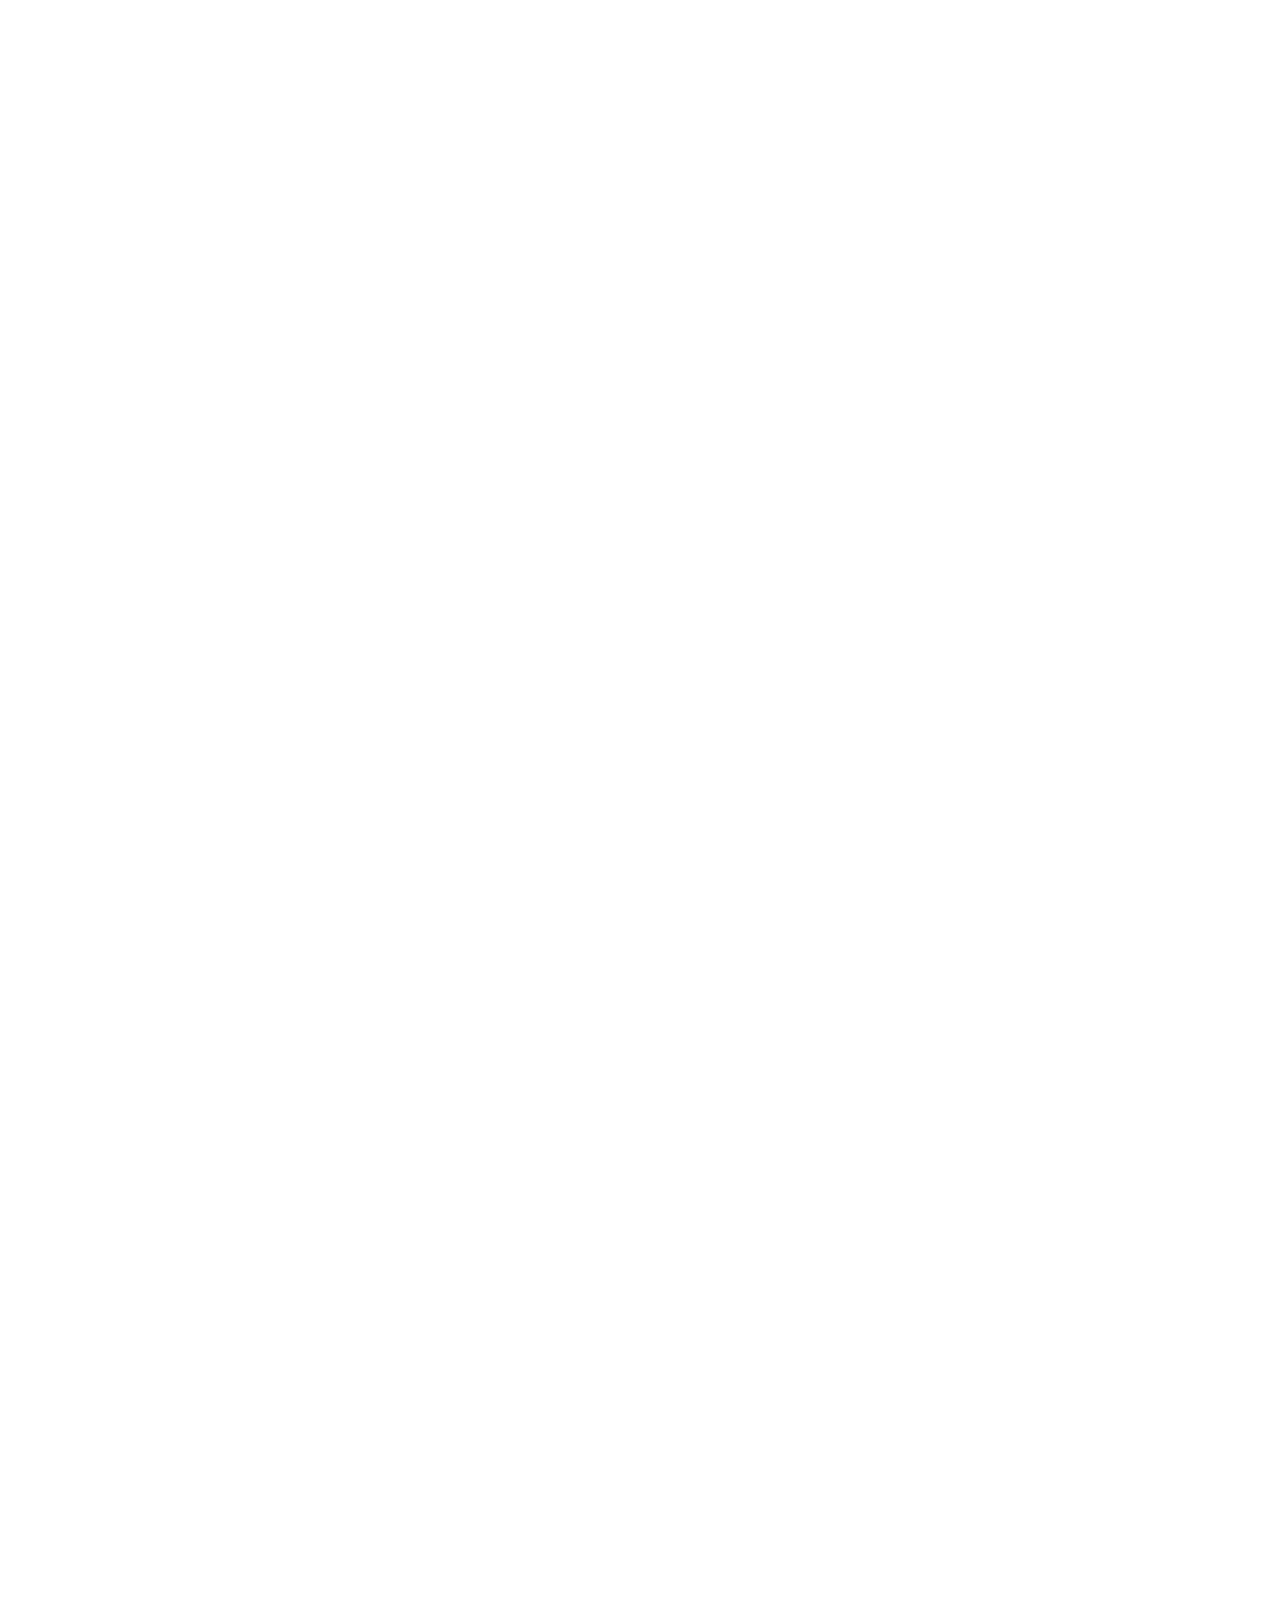
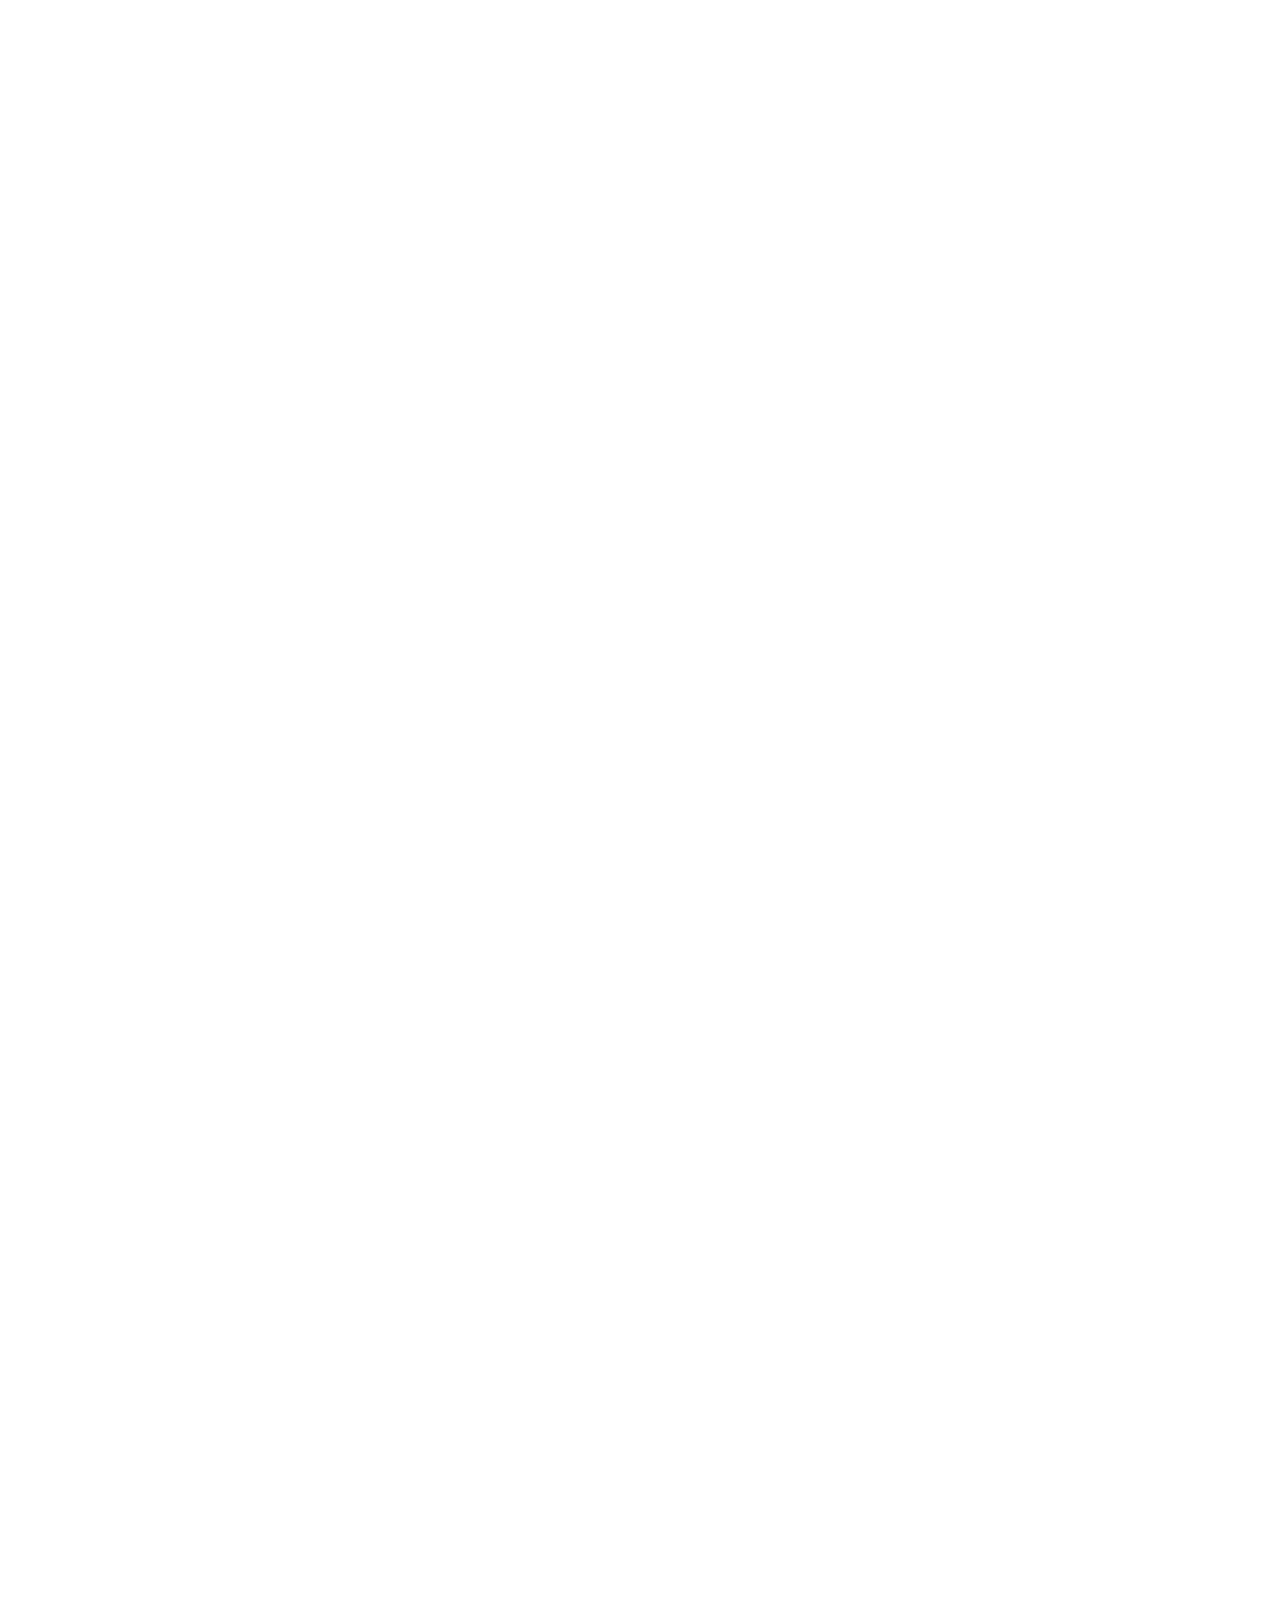
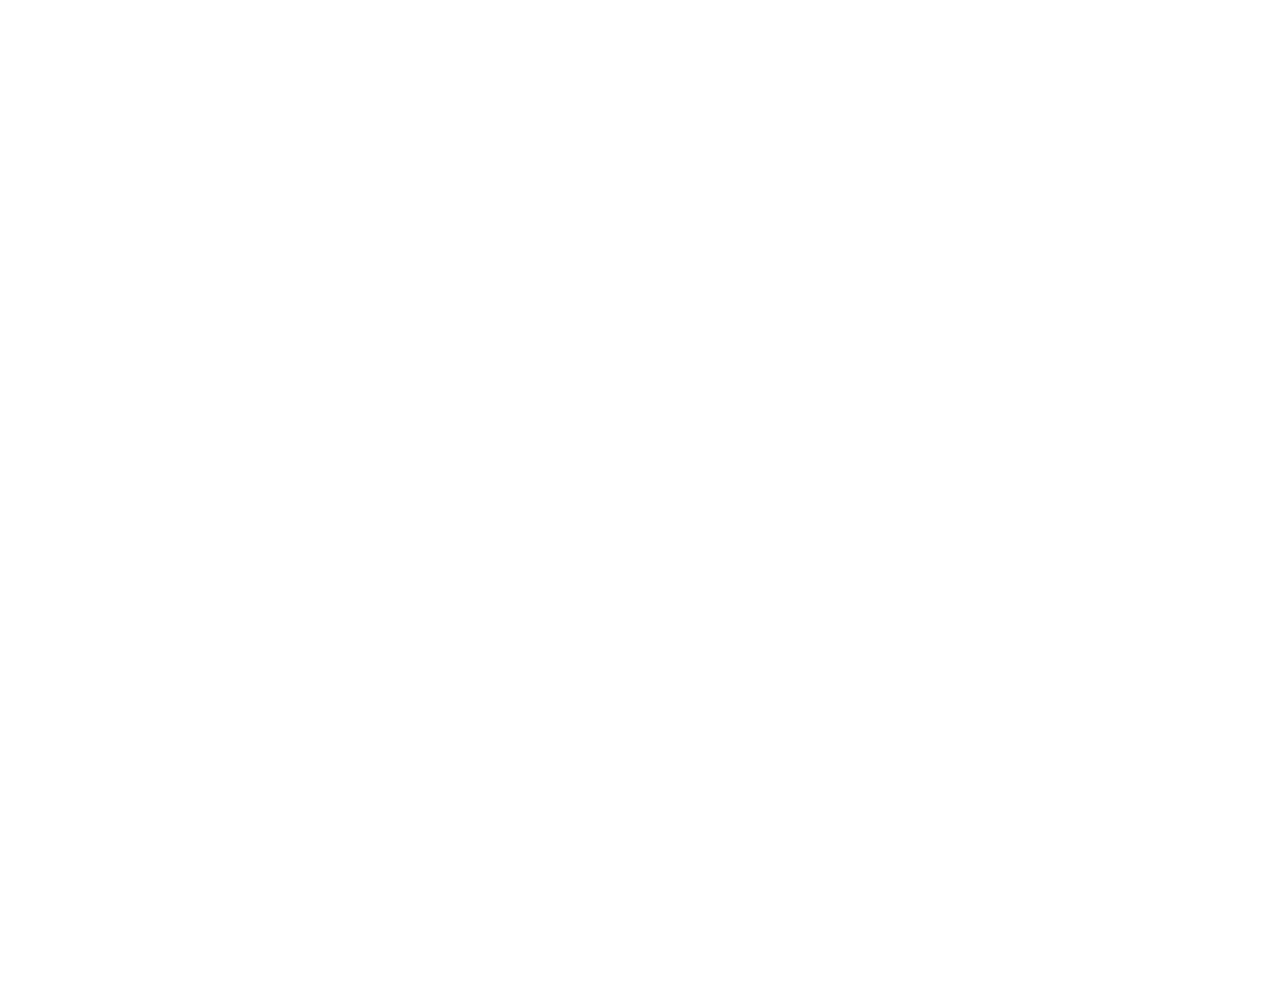
==== commit f1ba363f: "screen is too big" ====
--- a/friends.html
+++ b/friends.html
@@ -121,7 +121,7 @@
     </div>
 
     <div id="no-mobile">
-      <span>Your screen is super big TT</span>
+      <span>화면이 너무 큽니다 ㅠㅠ</span>
     </div>
 
     <script
